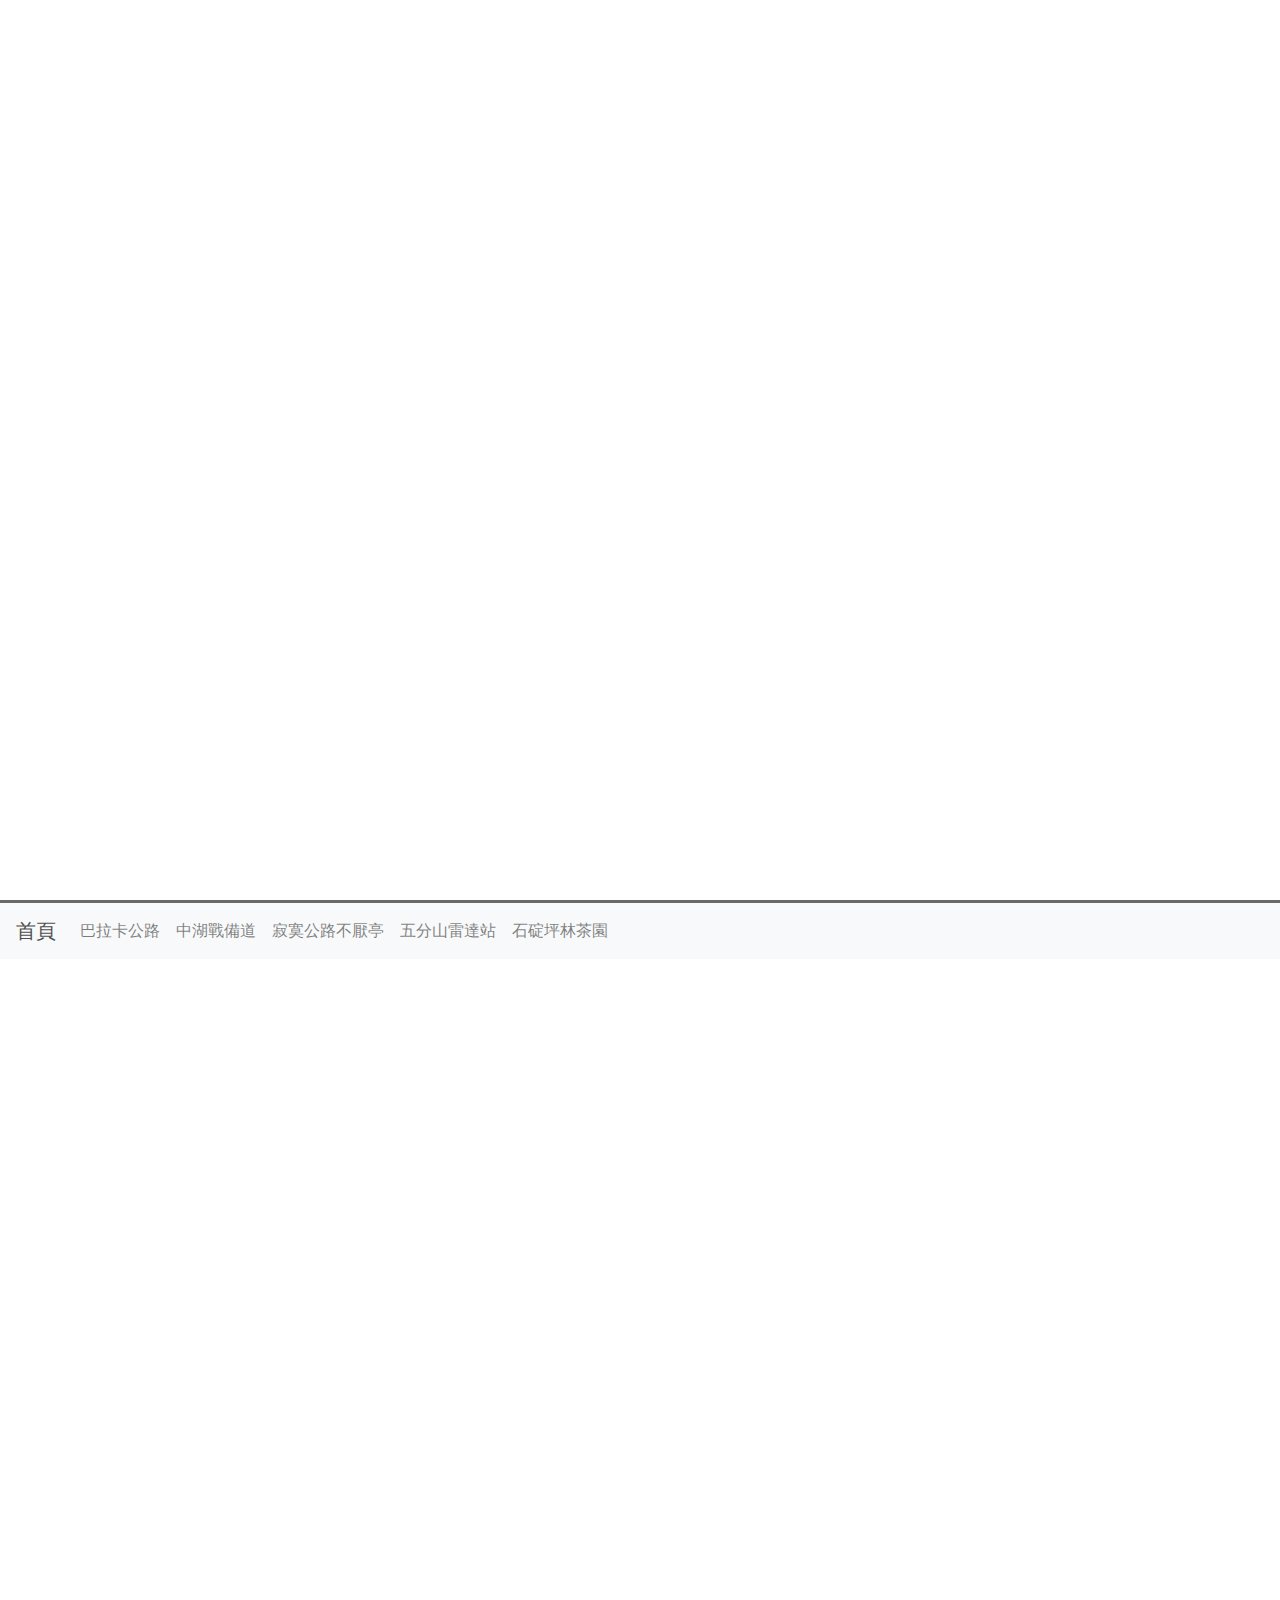
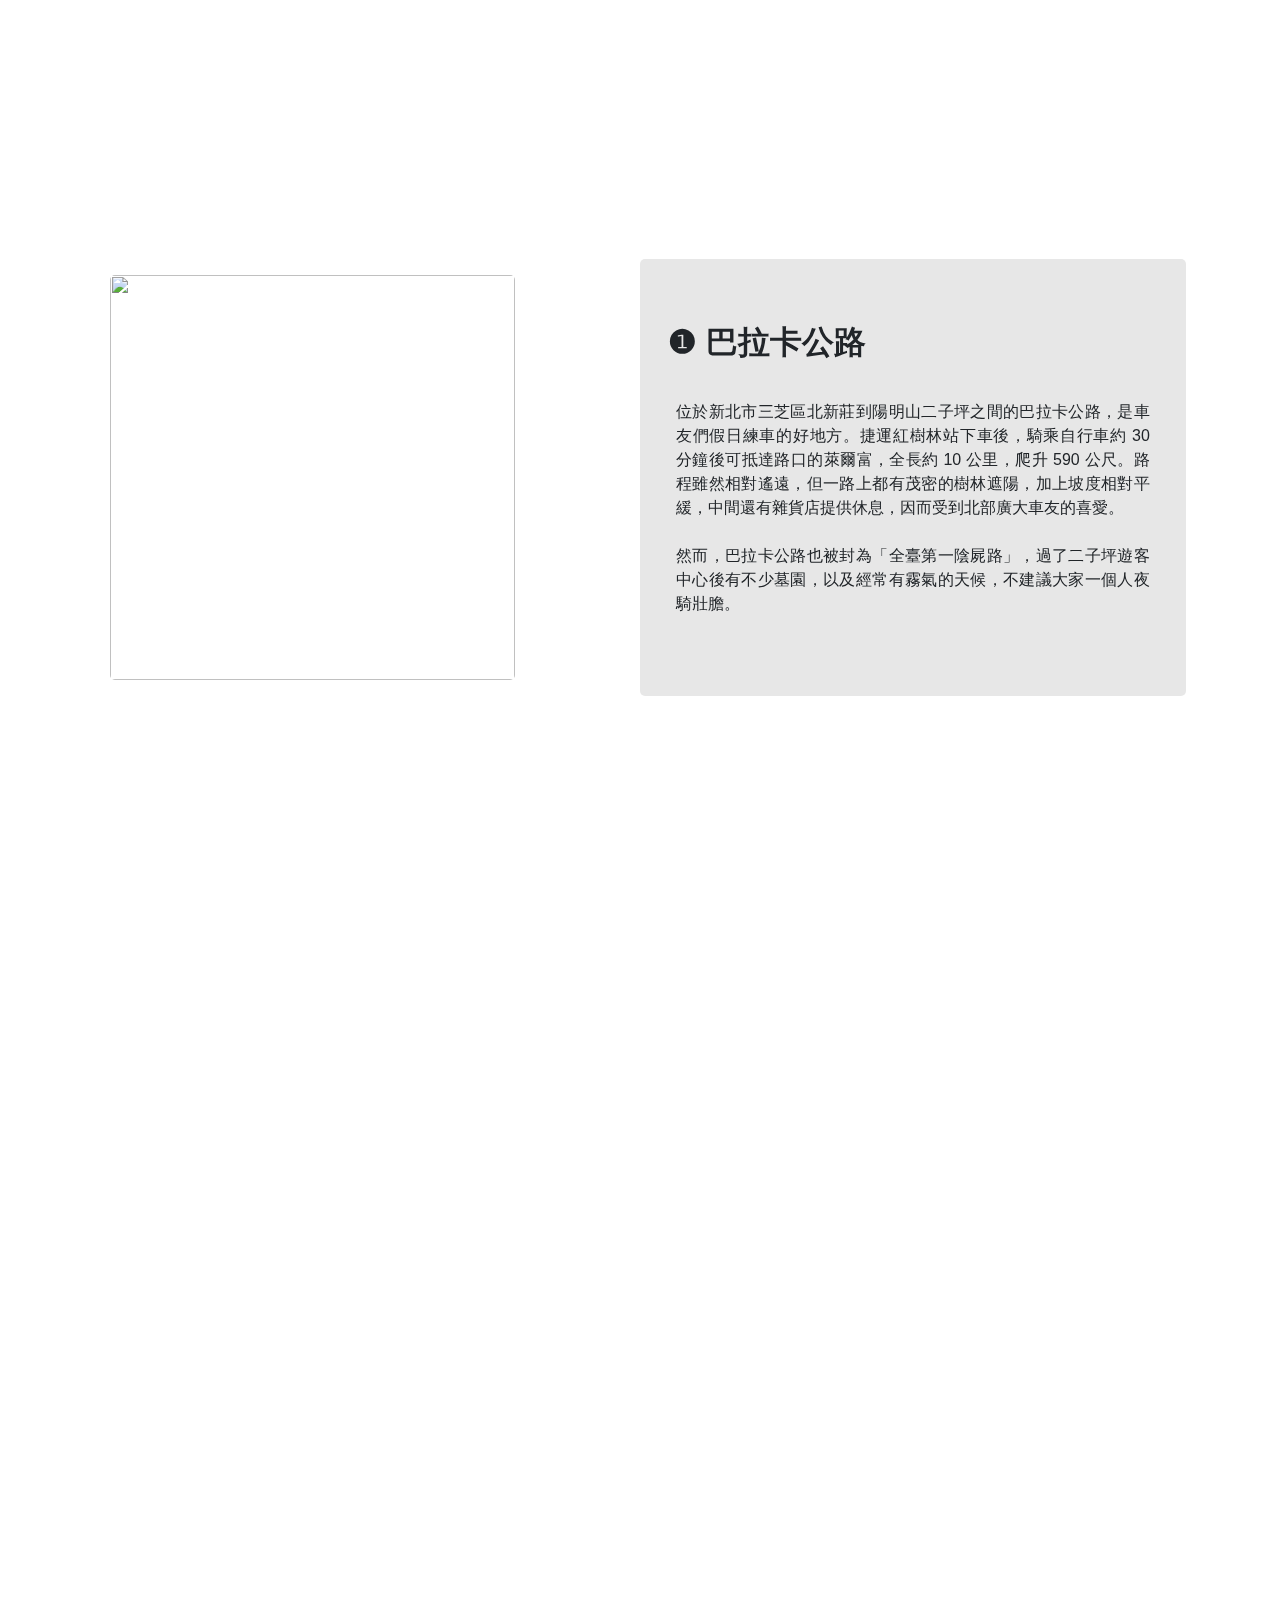
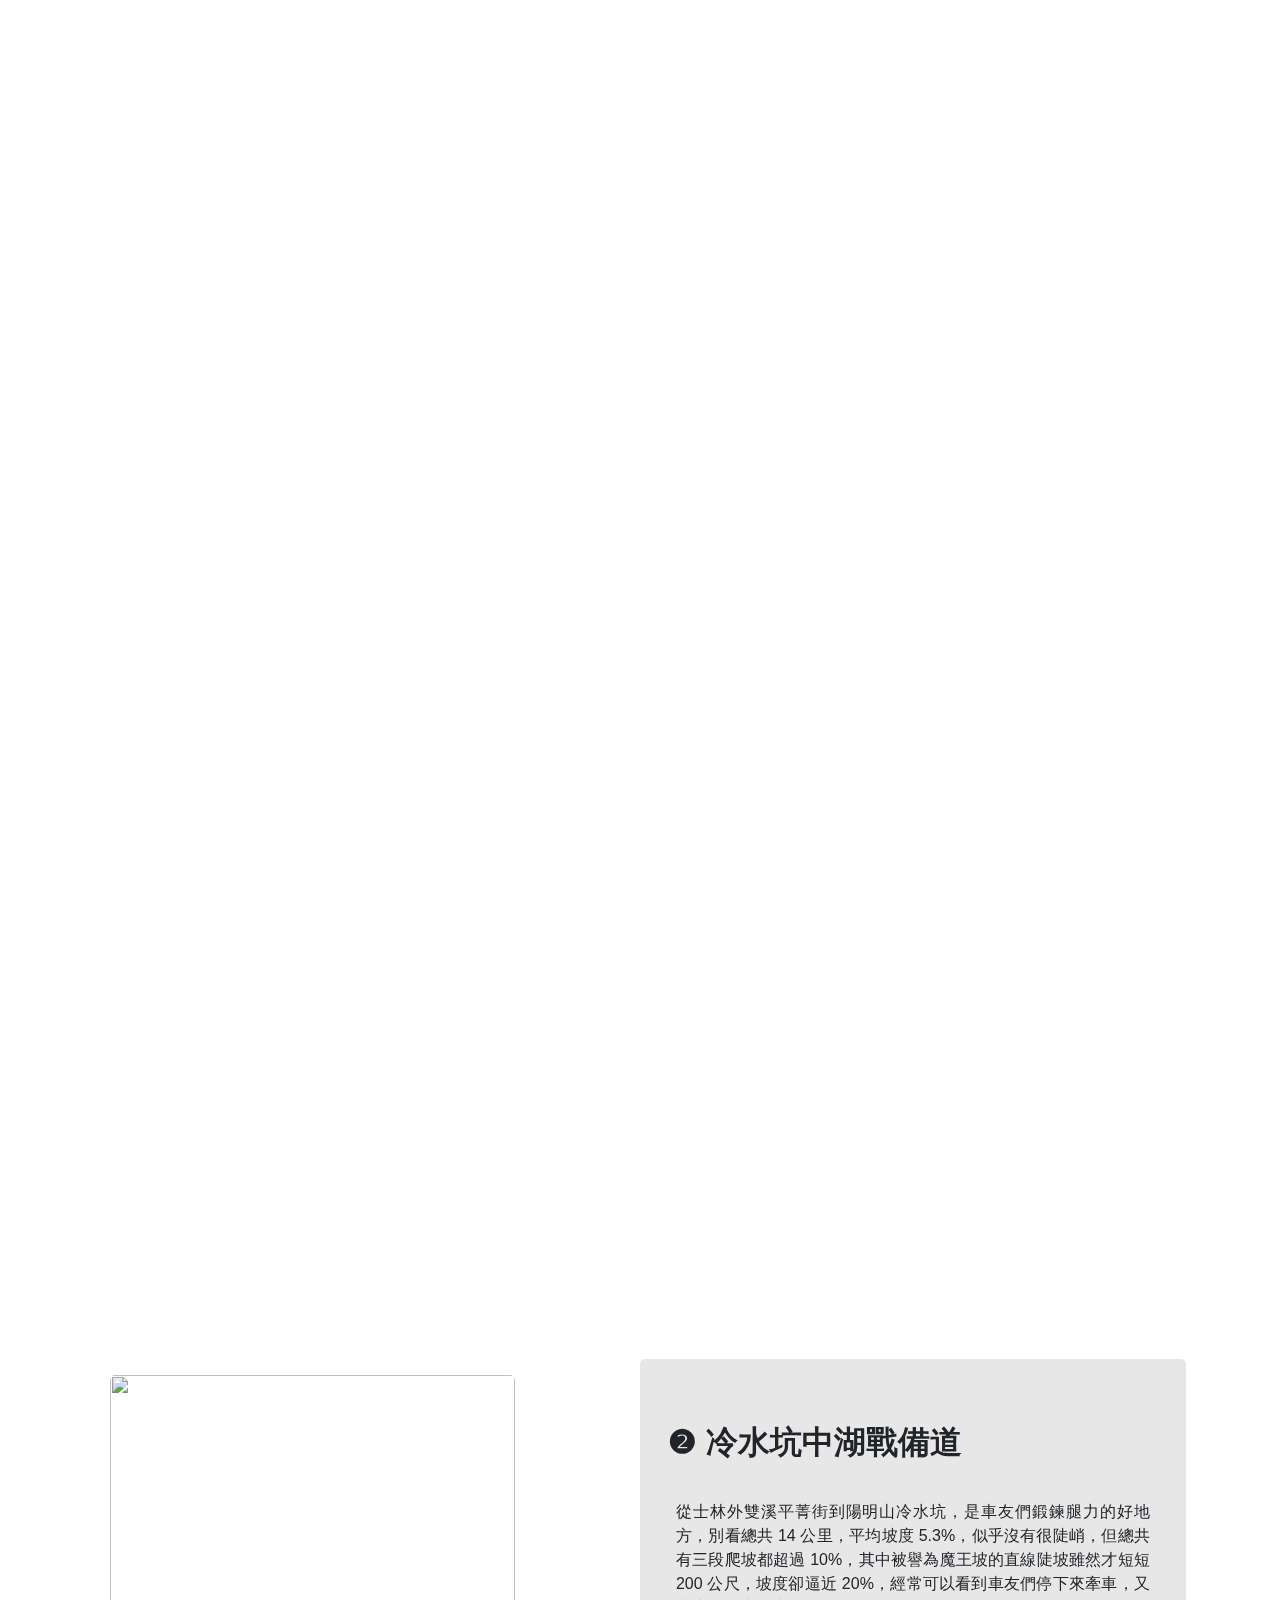
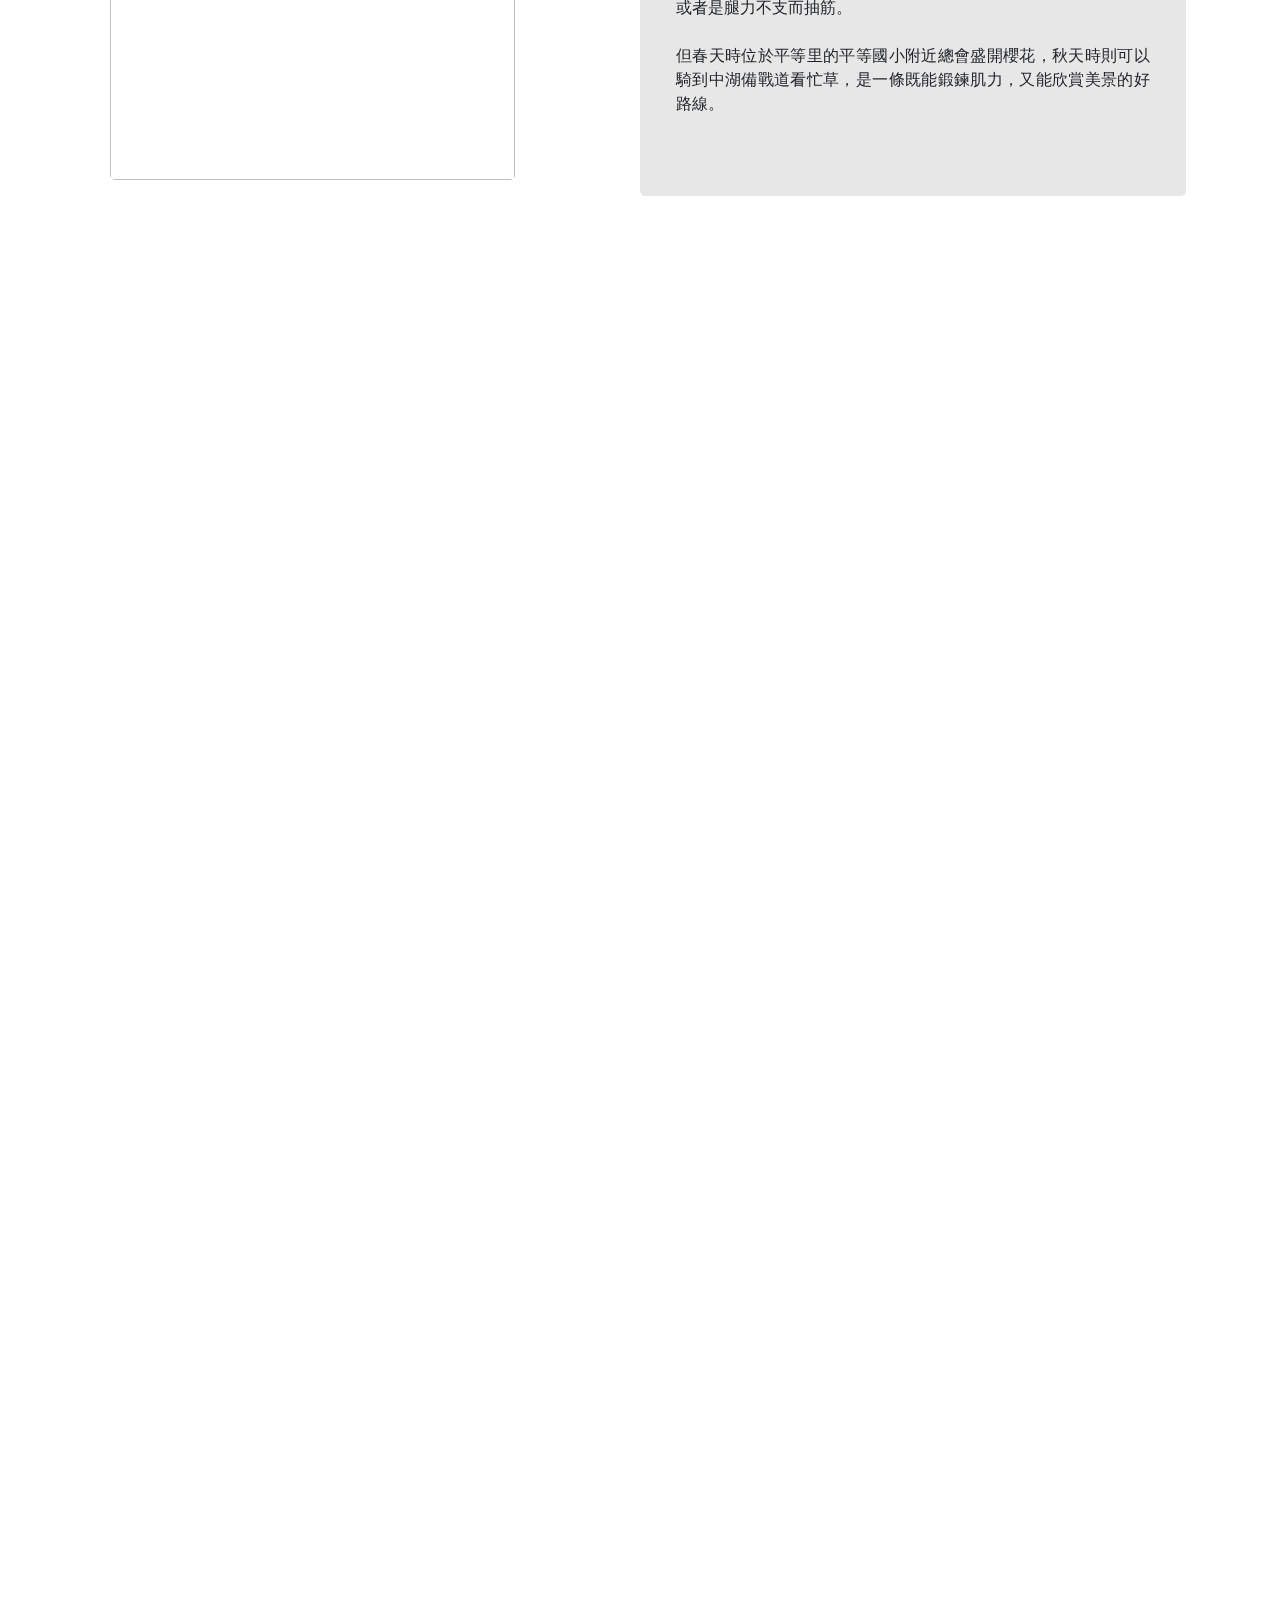
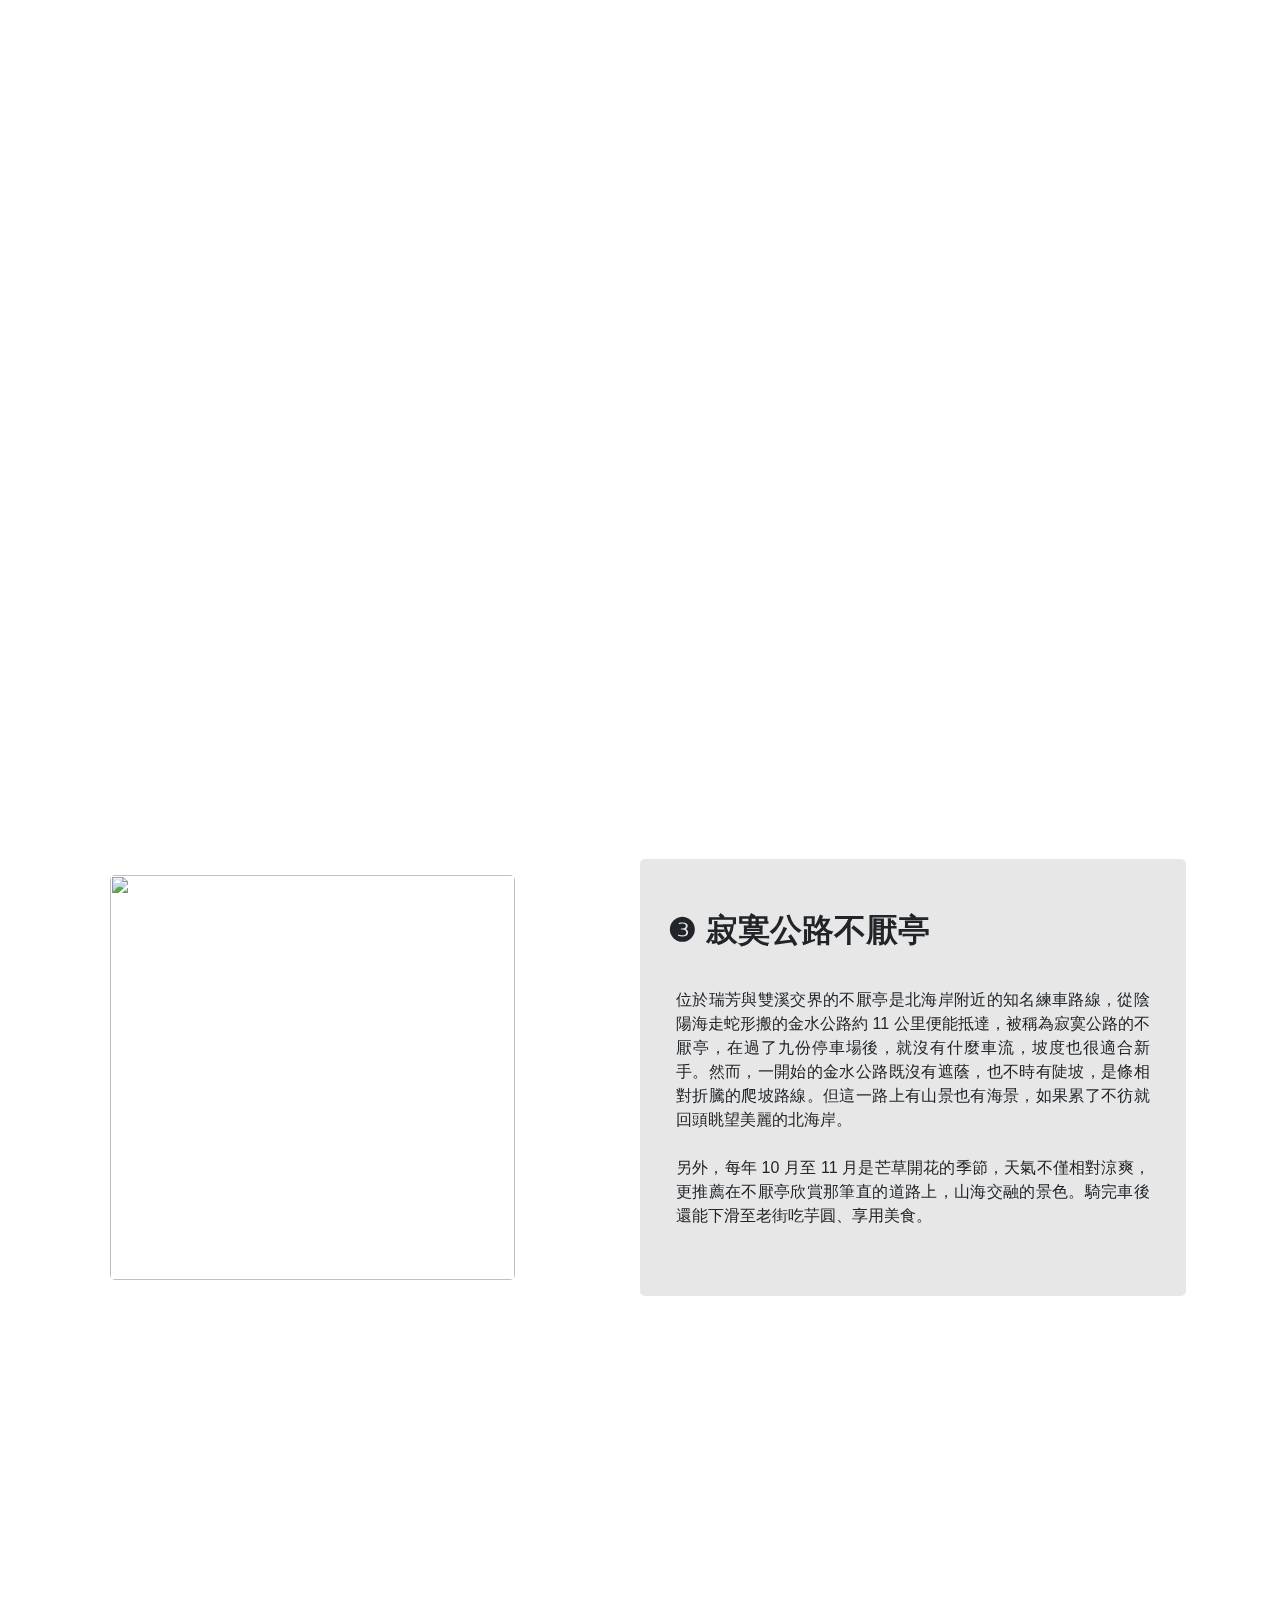
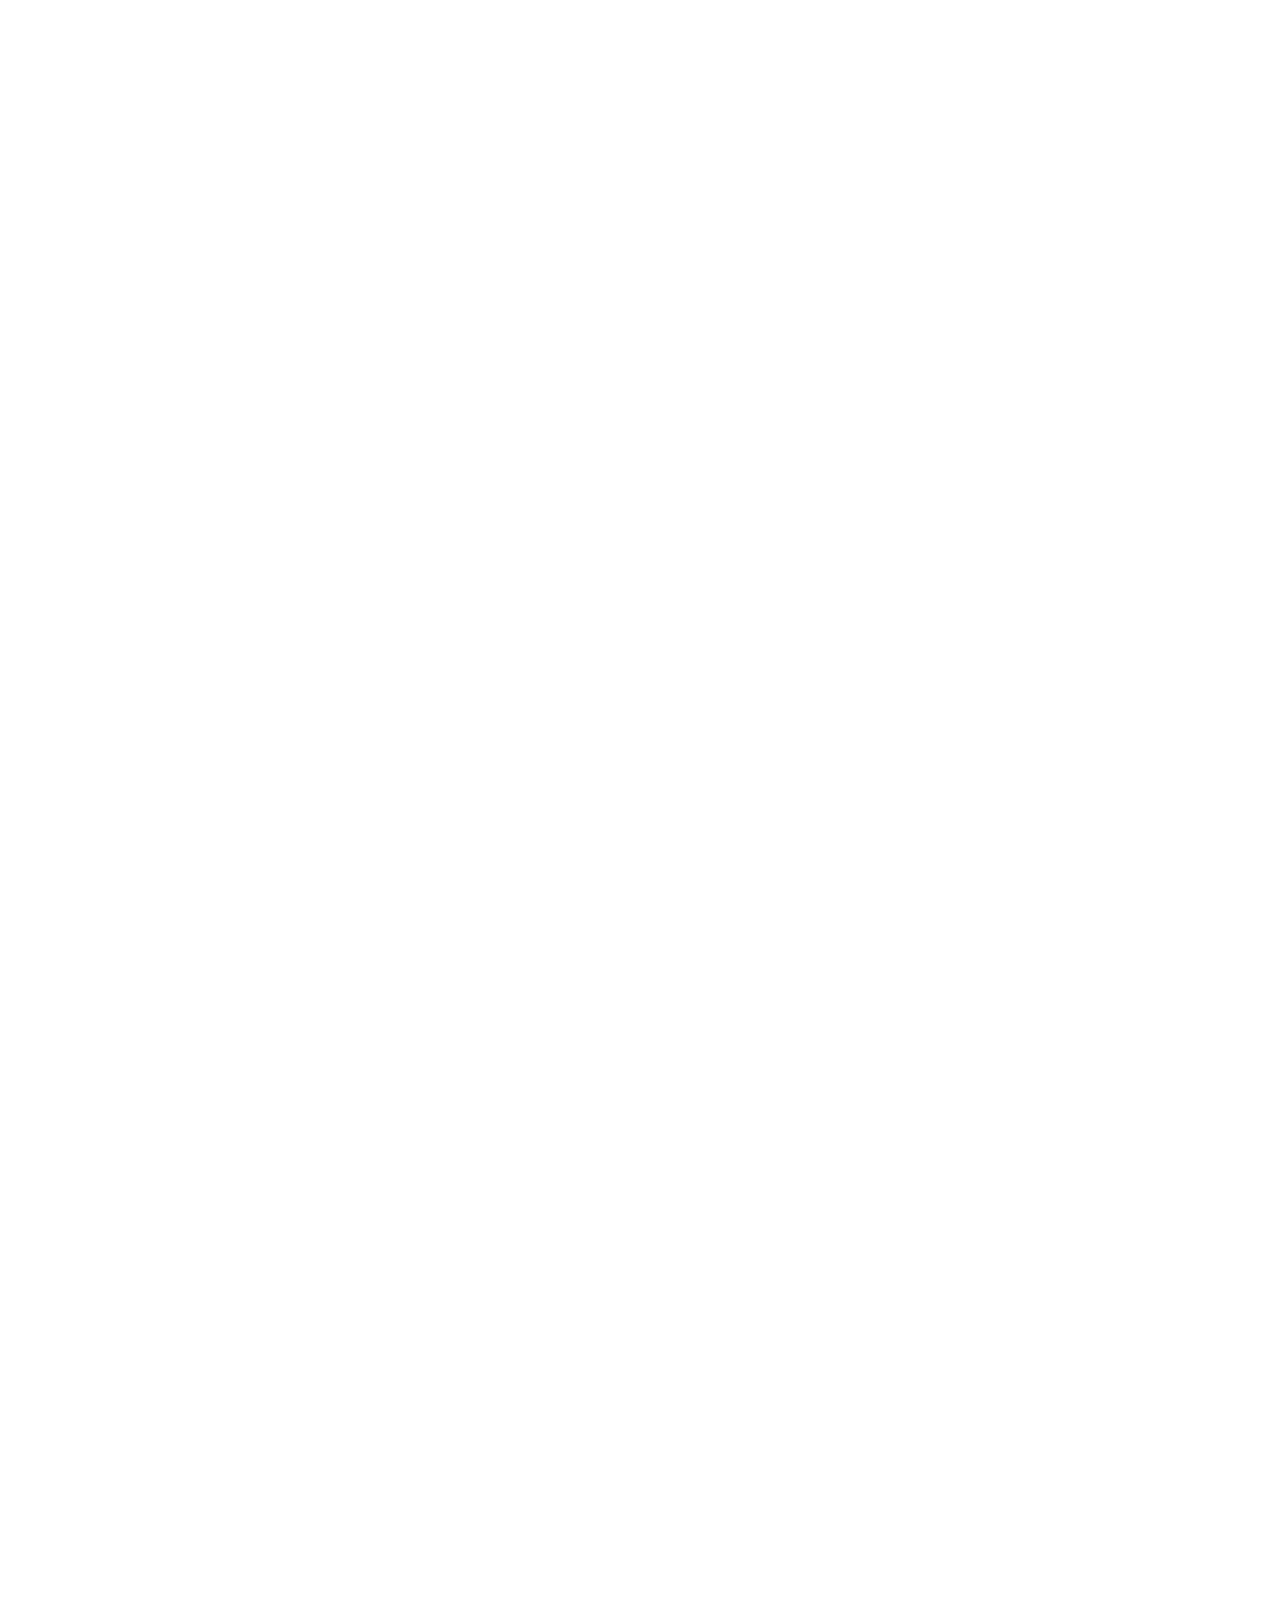
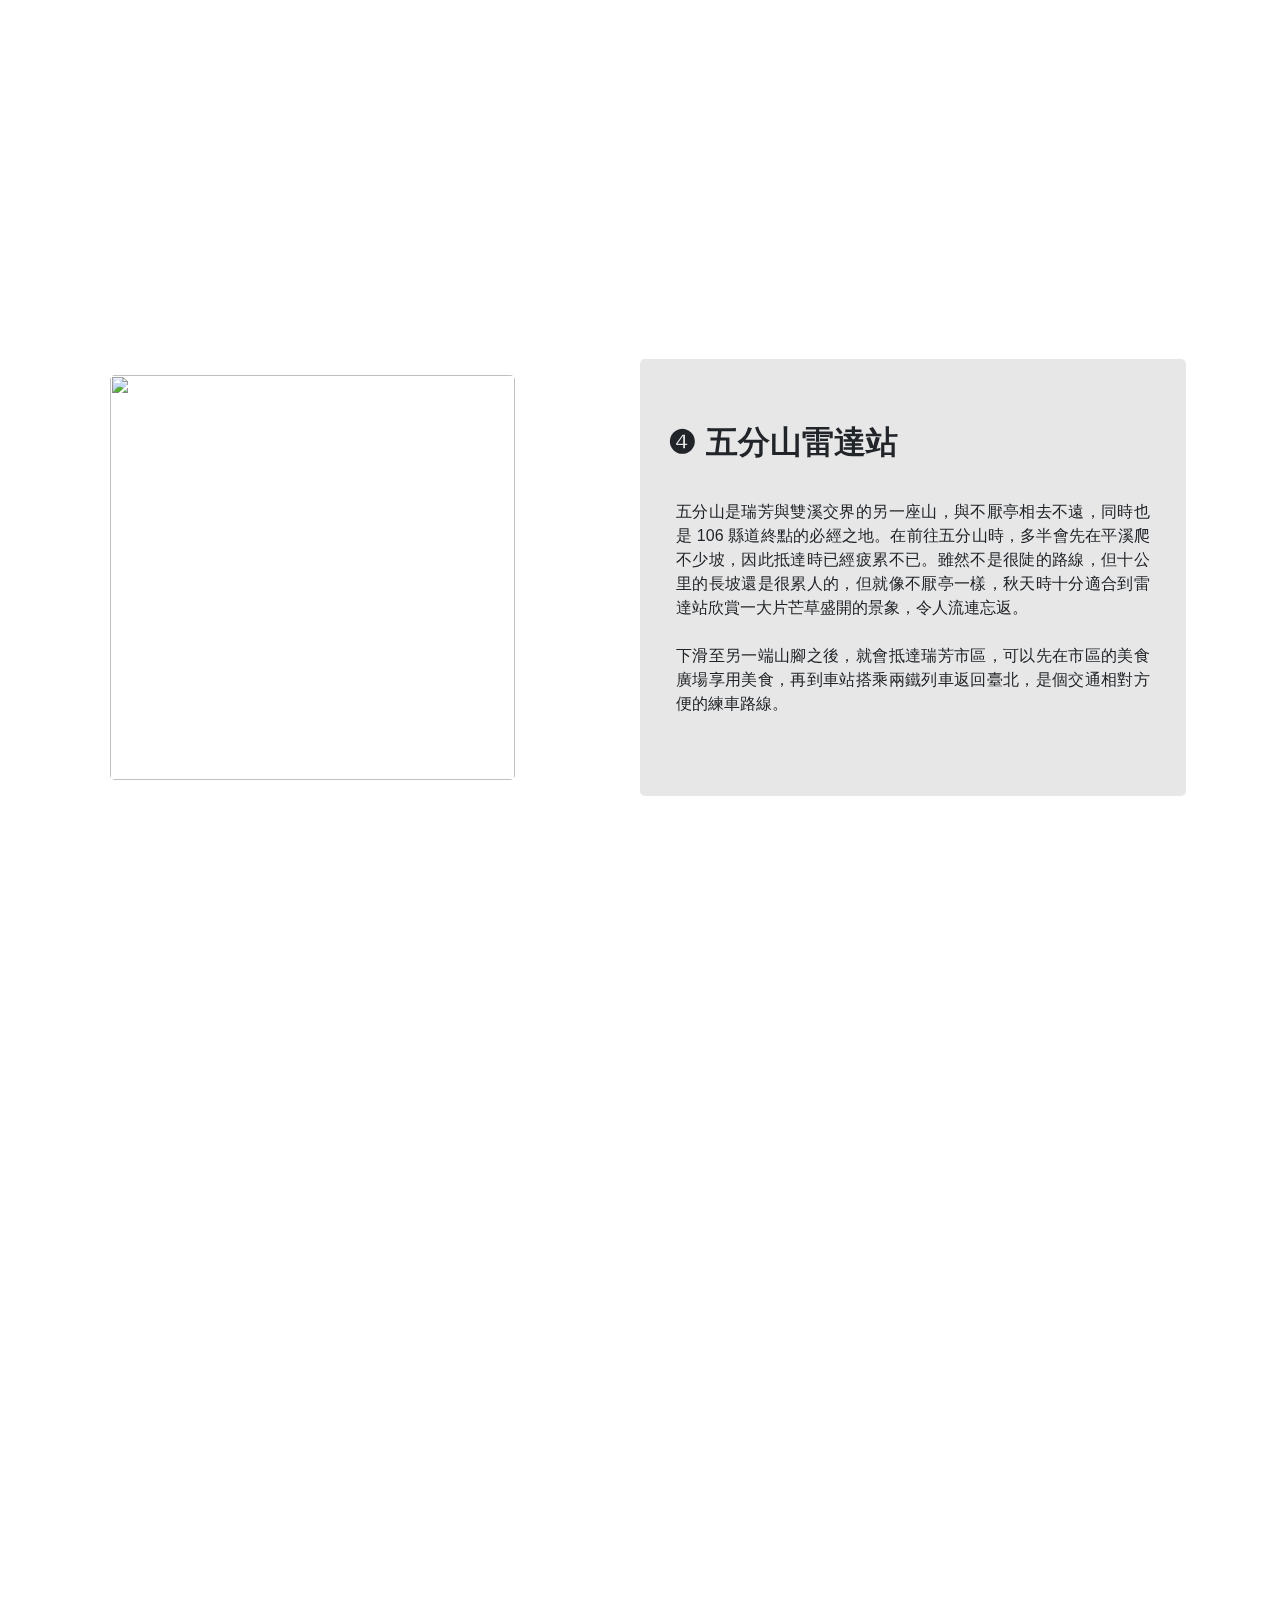
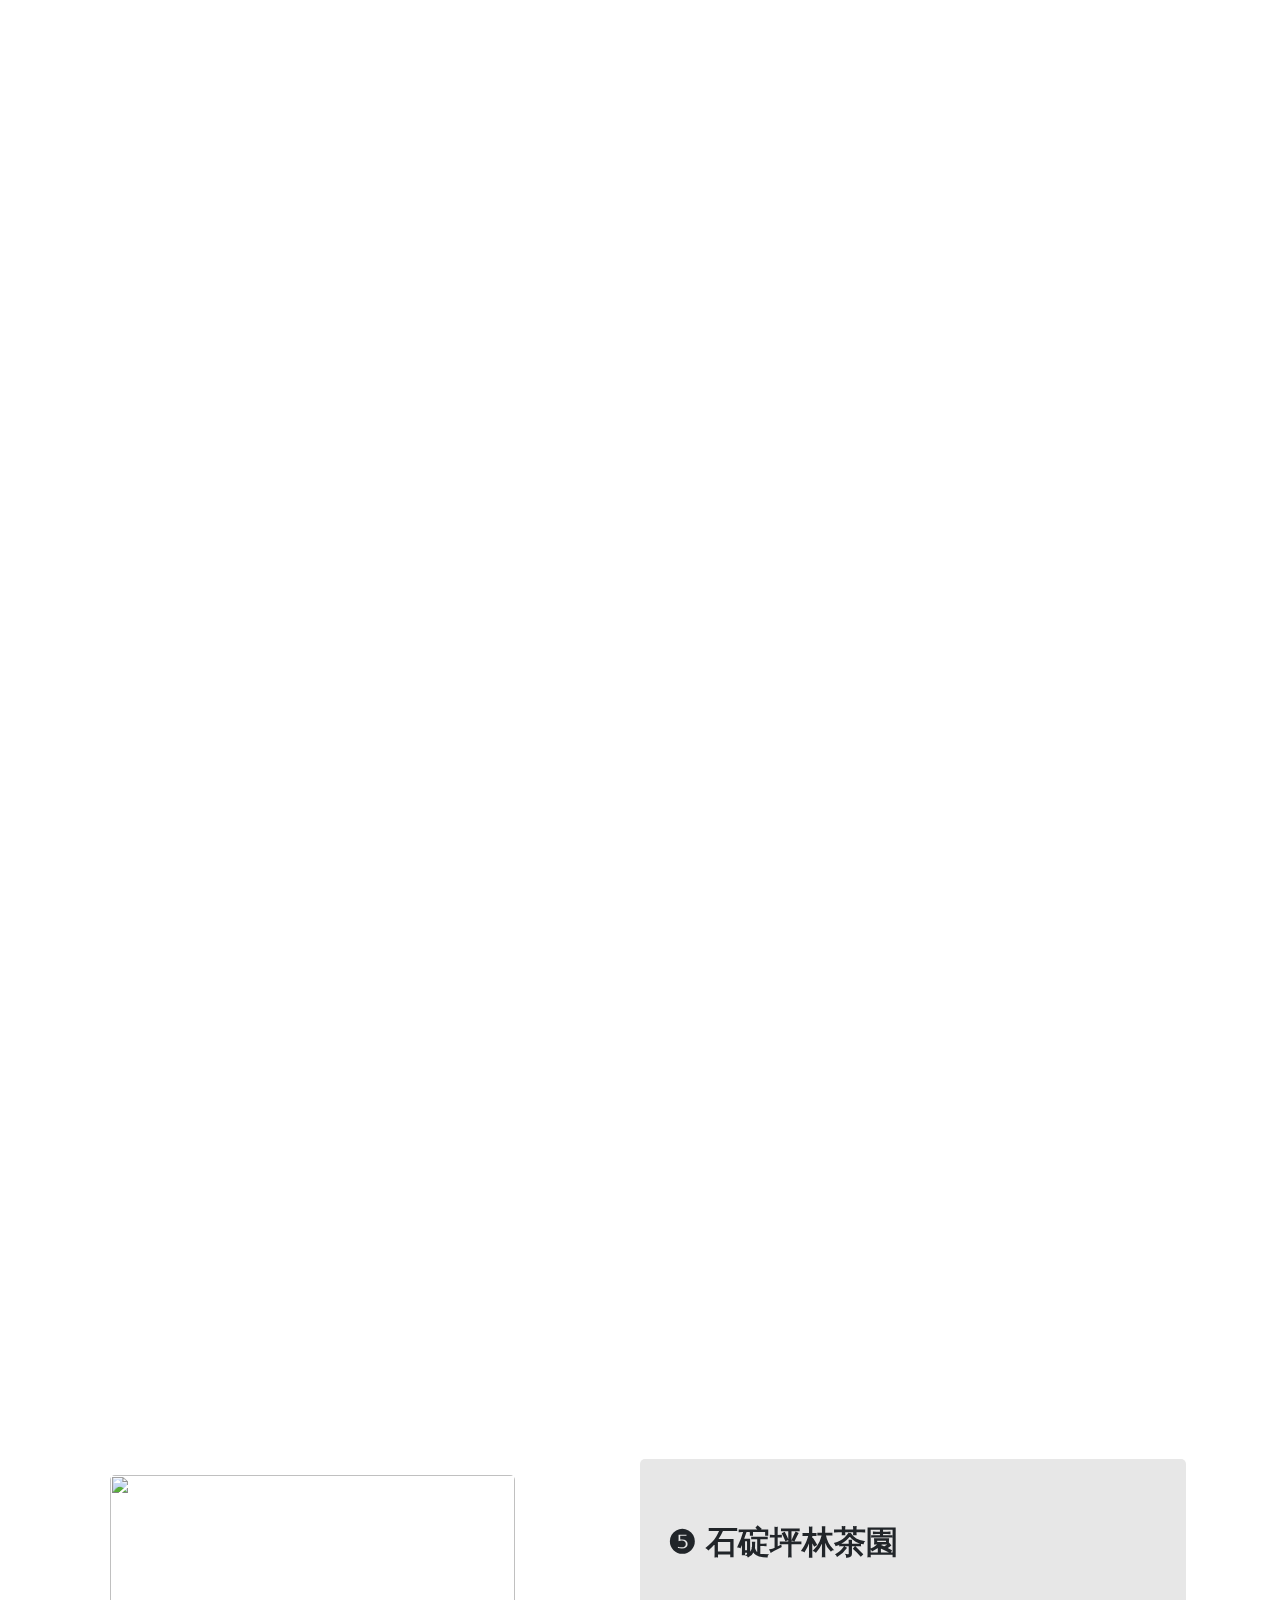
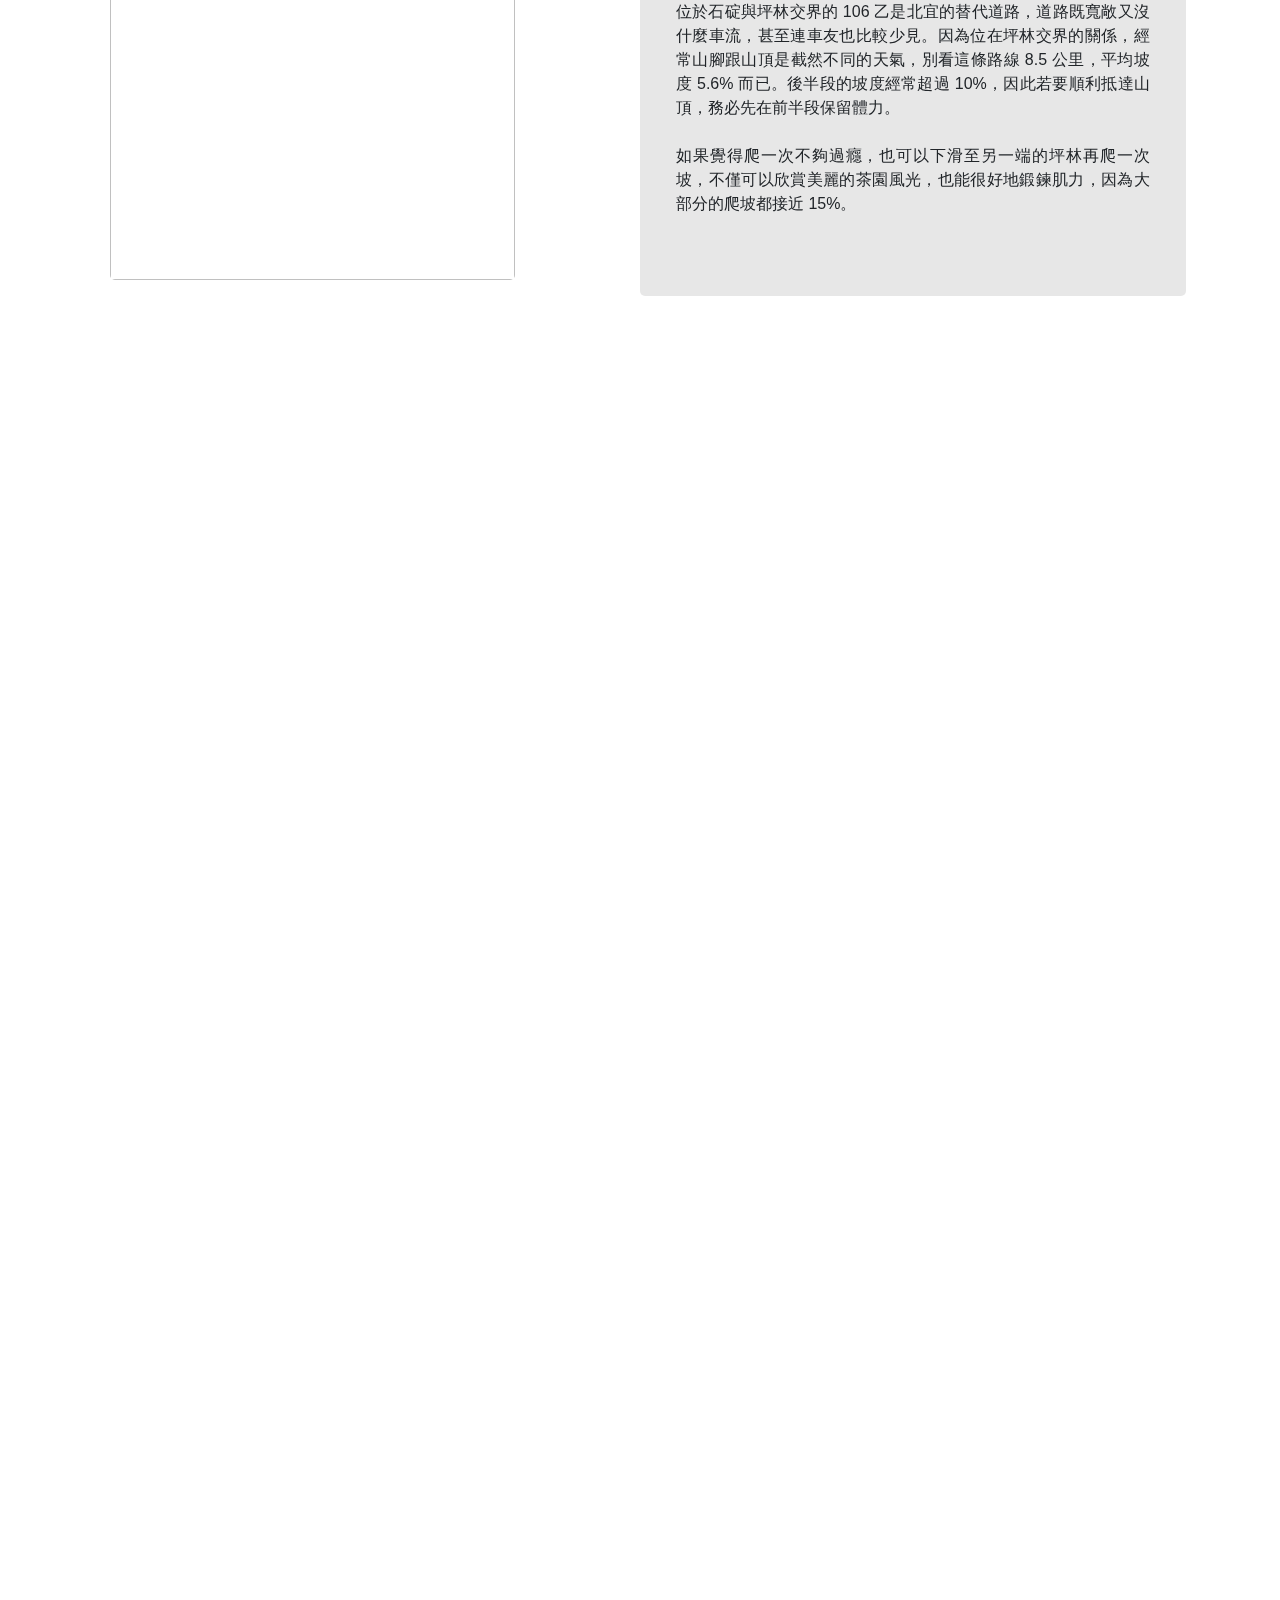
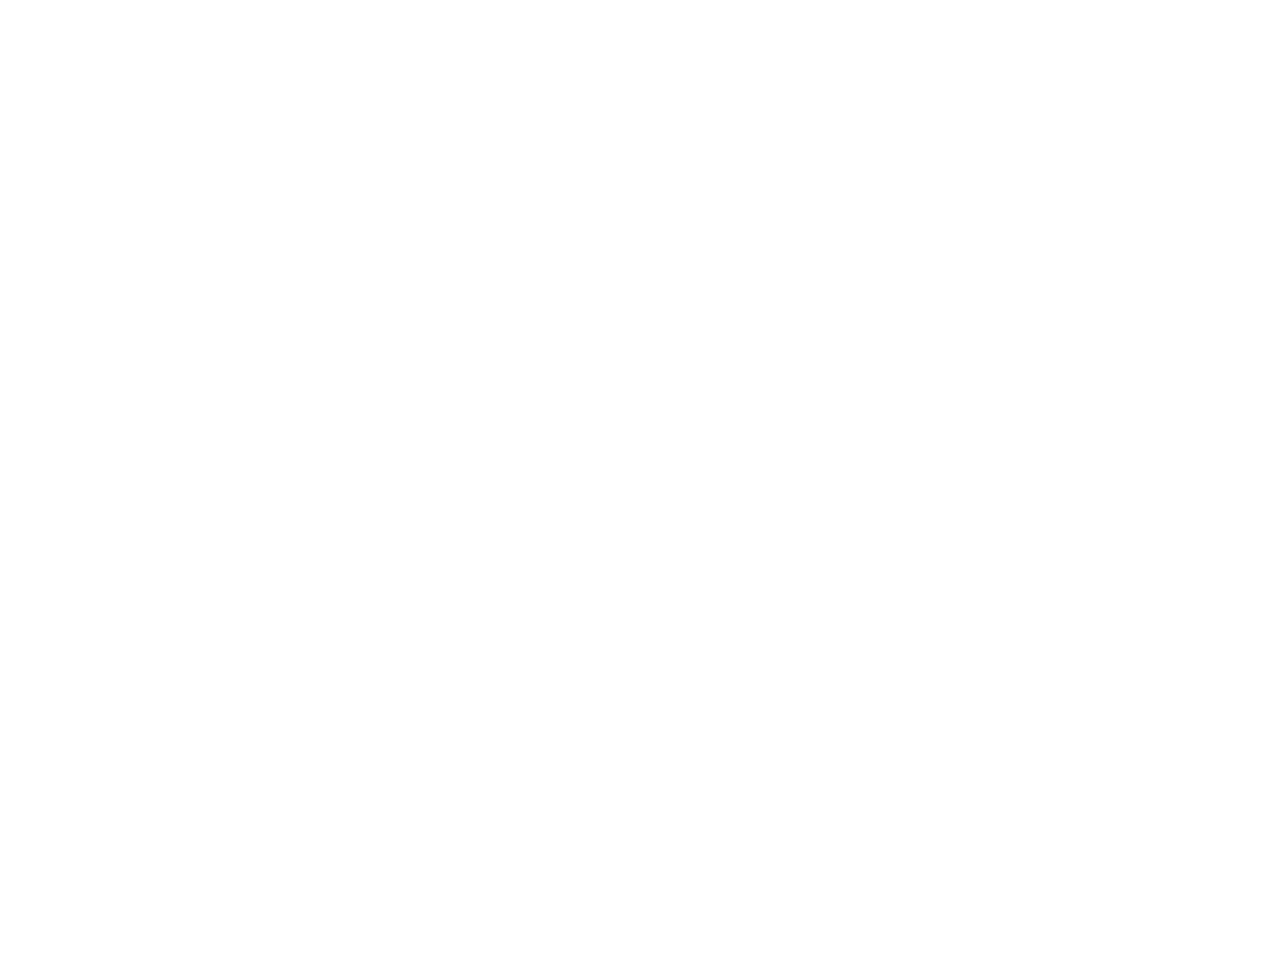
==== sticky-top.html @ 99f8ae83 "initial commit" ====
<!DOCTYPE html>
<html lang="zh-Hant-TW">

<head>
    <meta charset="UTF-8">
    <meta name="viewport" content="width=device-width, initial-scale=1.0">
    <title>網頁設計與敘事-作業三</title>
    <link href="https://cdn.jsdelivr.net/npm/bootstrap@4.5.2/dist/css/bootstrap.min.css" rel="stylesheet">
    <link href="https://cdn.jsdelivr.net/npm/bootstrap@4.5.2/dist/js/bootstrap.min.js">
    <link rel="stylesheet" href="sticky-top.css">
</head>

<body>
    <div class="bg banner-div" style="height:100vh;background-image:url('https://yufan1120.github.io/cycling-photo/Cycling-Taiwan.jpg')">
        <h1 style="font-weight:600">雙北地區五條自行車經典爬坡路線</h1>
        <h4>Go Hard or Go Home</h4>
    </div>
    
    <div class="sticky-top" style="height:3px;background-color:dimgray;z-index:1051">
        <div id="statusbar" style="height:3px;width:0px;background-color: #90EE90"></div>
    </div>

    <nav class="navbar navbar-expand-lg navbar-light bg-light sticky-top">
        <a class="navbar-brand" style="font-weight:550;color:#4f4f4f" href="#">首頁</a>
        <button class="navbar-toggler" type="button" data-toggle="collapse" data-target="#navbarNav" aria-controls="navbarNav" aria-expanded="false" aria-label="Toggle navigation">
            <span class="navbar-toggler-icon"></span>
        </button>
        <div class="collapse navbar-collapse" id="navbarNav">
            <ul class="navbar-nav">
                <li class="nav-item">
                    <a class="nav-link" href="#section1">巴拉卡公路</a>
                </li>
                <li class="nav-item">
                    <a class="nav-link" href="#section2">中湖戰備道</a>
                </li>
                <li class="nav-item">
                    <a class="nav-link" href="#section3">寂寞公路不厭亭</a>
                </li>
                <li class="nav-item">
                    <a class="nav-link" href="#section4">五分山雷達站</a>
                </li>
                <li class="nav-item">
                    <a class="nav-link" href="#section5">石碇坪林茶園</a>
                </li>
            </ul>
        </div>
    </nav>
    
    <div id="section1" style="height:300vh">
        <div class="sticky-top bg" style="height:100vh;z-index:-1;background-image: url('https://yufan1120.github.io/cycling-photo/Bailaka-Road.jpg')"></div>
        <div class="row">
            <div class="col-sm-1"></div>
            <div class="col-sm-4 bg content-bg content-padding">
                <div class="grid-photo">
                    <img src="https://yufan1120.github.io/cycling-photo/Bailaka-Strava.png" class="square-photo">
                </div>
            </div>
            <div class="col-sm-1"></div>
            <div class="col-sm-5 content-bg content-padding d-flex flex-column justify-content-center" style="background-color:rgba(225, 225, 225, 0.8)">
                <h2 style="font-weight:600;padding-left:12px">❶ 巴拉卡公路</h2>
                <p class="p-text">
                    位於新北市三芝區北新莊到陽明山二子坪之間的巴拉卡公路，是車友們假日練車的好地方。捷運紅樹林站下車後，騎乘自行車約 30 分鐘後可抵達路口的萊爾富，全長約 10 公里，爬升 590 公尺。路程雖然相對遙遠，但一路上都有茂密的樹林遮陽，加上坡度相對平緩，中間還有雜貨店提供休息，因而受到北部廣大車友的喜愛。<br><br>
                    然而，巴拉卡公路也被封為「全臺第一陰屍路」，過了二子坪遊客中心後有不少墓園，以及經常有霧氣的天候，不建議大家一個人夜騎壯膽。
                </p>
            </div>
            <div class="col-sm-1"></div>
        </div>
    </div>
      
    <div id="section2" style="height:300vh">
        <div class="sticky-top bg" style="height:100vh;z-index:-1;background-image: url('https://yufan1120.github.io/cycling-photo/Zhonghu-Road.jpg')"></div> 
        <div class="row">
            <div class="col-sm-1"></div>
            <div class="col-sm-4 bg content-bg content-padding">
                <div class="grid-photo">
                    <img src="https://yufan1120.github.io/cycling-photo/Zhonghu-Strava.png" class="square-photo">
                </div>
            </div>
            <div class="col-sm-1"></div>
            <div class="col-sm-5 content-bg content-bg d-flex flex-column justify-content-center" style="background-color:rgba(225, 225, 225, 0.8)">
                <h2 style="font-weight:600;padding-left:12px">❷ 冷水坑中湖戰備道</h2>
                <p class="p-text">
                    從士林外雙溪平菁街到陽明山冷水坑，是車友們鍛鍊腿力的好地方，別看總共 14 公里，平均坡度 5.3%，似乎沒有很陡峭，但總共有三段爬坡都超過 10%，其中被譽為魔王坡的直線陡坡雖然才短短 200 公尺，坡度卻逼近 20%，經常可以看到車友們停下來牽車，又或者是腿力不支而抽筋。<br><br>
                    但春天時位於平等里的平等國小附近總會盛開櫻花，秋天時則可以騎到中湖備戰道看忙草，是一條既能鍛鍊肌力，又能欣賞美景的好路線。
                </p>
            </div>
            <div class="col-sm-1"></div>
        </div>  
    </div>
      
    <div id="section3" style="height:300vh">
        <div class="sticky-top bg" style="height:100vh;z-index:-1;background-image: url('https://yufan1120.github.io/cycling-photo/Buyangting-Pavilion.jpg')"></div> 
        <div class="row">
            <div class="col-sm-1"></div>
            <div class="col-sm-4 bg content-bg content-padding">
                <div class="grid-photo">
                    <img src="https://yufan1120.github.io/cycling-photo/Buyangting-Strava.png" class="square-photo">
                </div>
            </div>
            <div class="col-sm-1"></div>
            <div class="col-sm-5 content-bg content-bg d-flex flex-column justify-content-center" style="background-color:rgba(225, 225, 225, 0.8)">
                <h2 style="font-weight:600;padding-left:12px">❸ 寂寞公路不厭亭</h2>
                <p class="p-text">
                    位於瑞芳與雙溪交界的不厭亭是北海岸附近的知名練車路線，從陰陽海走蛇形搬的金水公路約 11 公里便能抵達，被稱為寂寞公路的不厭亭，在過了九份停車場後，就沒有什麼車流，坡度也很適合新手。然而，一開始的金水公路既沒有遮蔭，也不時有陡坡，是條相對折騰的爬坡路線。但這一路上有山景也有海景，如果累了不彷就回頭眺望美麗的北海岸。<br><br>
                    另外，每年 10 月至 11 月是芒草開花的季節，天氣不僅相對涼爽，更推薦在不厭亭欣賞那筆直的道路上，山海交融的景色。騎完車後還能下滑至老街吃芋圓、享用美食。
                </p>
            </div>
            <div class="col-sm-1"></div>
        </div>
    </div>
      
    <div id="section4" style="height:300vh">
        <div class="sticky-top bg" style="height:100vh;z-index:-1;background-image: url('https://yufan1120.github.io/cycling-photo/Wufenshan-Radar.jpg')"></div> 
        <div class="row">
            <div class="col-sm-1"></div>
            <div class="col-sm-4 bg content-bg content-padding">
                <div class="grid-photo">
                    <img src="https://yufan1120.github.io/cycling-photo/Wufenshan-Strava.png" class="square-photo">
                </div>
            </div>
            <div class="col-sm-1"></div>
            <div class="col-sm-5 content-bg content-bg d-flex flex-column justify-content-center" style="background-color:rgba(225, 225, 225, 0.8)">
                <h2 style="font-weight:600;padding-left:12px">❹ 五分山雷達站</h2>
                <p class="p-text">
                    五分山是瑞芳與雙溪交界的另一座山，與不厭亭相去不遠，同時也是 106 縣道終點的必經之地。在前往五分山時，多半會先在平溪爬不少坡，因此抵達時已經疲累不已。雖然不是很陡的路線，但十公里的長坡還是很累人的，但就像不厭亭一樣，秋天時十分適合到雷達站欣賞一大片芒草盛開的景象，令人流連忘返。<br><br>
                    下滑至另一端山腳之後，就會抵達瑞芳市區，可以先在市區的美食廣場享用美食，再到車站搭乘兩鐵列車返回臺北，是個交通相對方便的練車路線。
                </p>
            </div>
            <div class="col-sm-1"></div>
        </div>
    </div>

    <div id="section5" style="height:300vh">
        <div class="sticky-top bg" style="height:100vh;z-index:-1;background-image: url('https://yufan1120.github.io/cycling-photo/Pinglin-106.jpg')"></div> 
        <div class="row">
            <div class="col-sm-1"></div>
            <div class="col-sm-4 bg content-bg content-padding">
                <div class="grid-photo">
                    <img src="https://yufan1120.github.io/cycling-photo/Pinglin-Strava.png" class="square-photo">
                </div>
            </div>
            <div class="col-sm-1"></div>
            <div class="col-sm-5 content-bg content-bg d-flex flex-column justify-content-center" style="background-color:rgba(225, 225, 225, 0.8)">
                <h2 style="font-weight:600;padding-left:12px">❺ 石碇坪林茶園</h2>
                <p class="p-text">
                    位於石碇與坪林交界的 106 乙是北宜的替代道路，道路既寬敞又沒什麼車流，甚至連車友也比較少見。因為位在坪林交界的關係，經常山腳跟山頂是截然不同的天氣，別看這條路線 8.5 公里，平均坡度 5.6% 而已。後半段的坡度經常超過 10%，因此若要順利抵達山頂，務必先在前半段保留體力。<br><br>
                    如果覺得爬一次不夠過癮，也可以下滑至另一端的坪林再爬一次坡，不僅可以欣賞美麗的茶園風光，也能很好地鍛鍊肌力，因為大部分的爬坡都接近 15%。
                </p>
            </div>
            <div class="col-sm-1"></div>
        </div>
    </div>    

    <div class="bg banner-div" style="height:100vh;background-image:url('https://yufan1120.github.io/cycling-photo/Keep-Cycling.jpg')">
        <h1 style="font-weight:650">Just Go Cycling</h1>
    </div>

    <script src="https://code.jquery.com/jquery-3.5.1.slim.min.js"></script>
    <script src="https://cdn.jsdelivr.net/npm/@popperjs/core@2.5.3/dist/umd/popper.min.js"></script>
    <script src="sticky-top.js"></script>
</body>

</html>
---- sticky-top.css ----
.bg {
  background-position: center;
  background-repeat: no-repeat;
  background-size: cover;
}

.banner-div {
  height: 100vh;
  color: #fff;
  text-align: center;
  display: flex;
  flex-direction: column;
  justify-content: center;
}

.content-div {
  padding: 2rem;
}

.content-padding {
  padding: 0 2rem;
}

.content-bg {
  padding: 1rem;
  border-radius: 5px;
}

.p-text {
  text-align: justify;
  text-align-last: left;
  margin-top: 30px;
  font-weight: 450;
  padding-left: 20px;
  padding-right: 20px;
}

.grid-photo {
  position: relative;
  width: 100%;
  height: 0;
  padding-bottom: 100%;
  border-radius: inherit;
  overflow: hidden;
}

.square-photo {
  position: absolute;
  top: 0;
  left: 0;
  width: 100%;
  height: 100%;
  object-fit: contain;
}

.footer-div {
  height: 100vh;
  color: #000000;
  text-align: center;
  display: flex;
  flex-direction: column;
  justify-content: center;
}
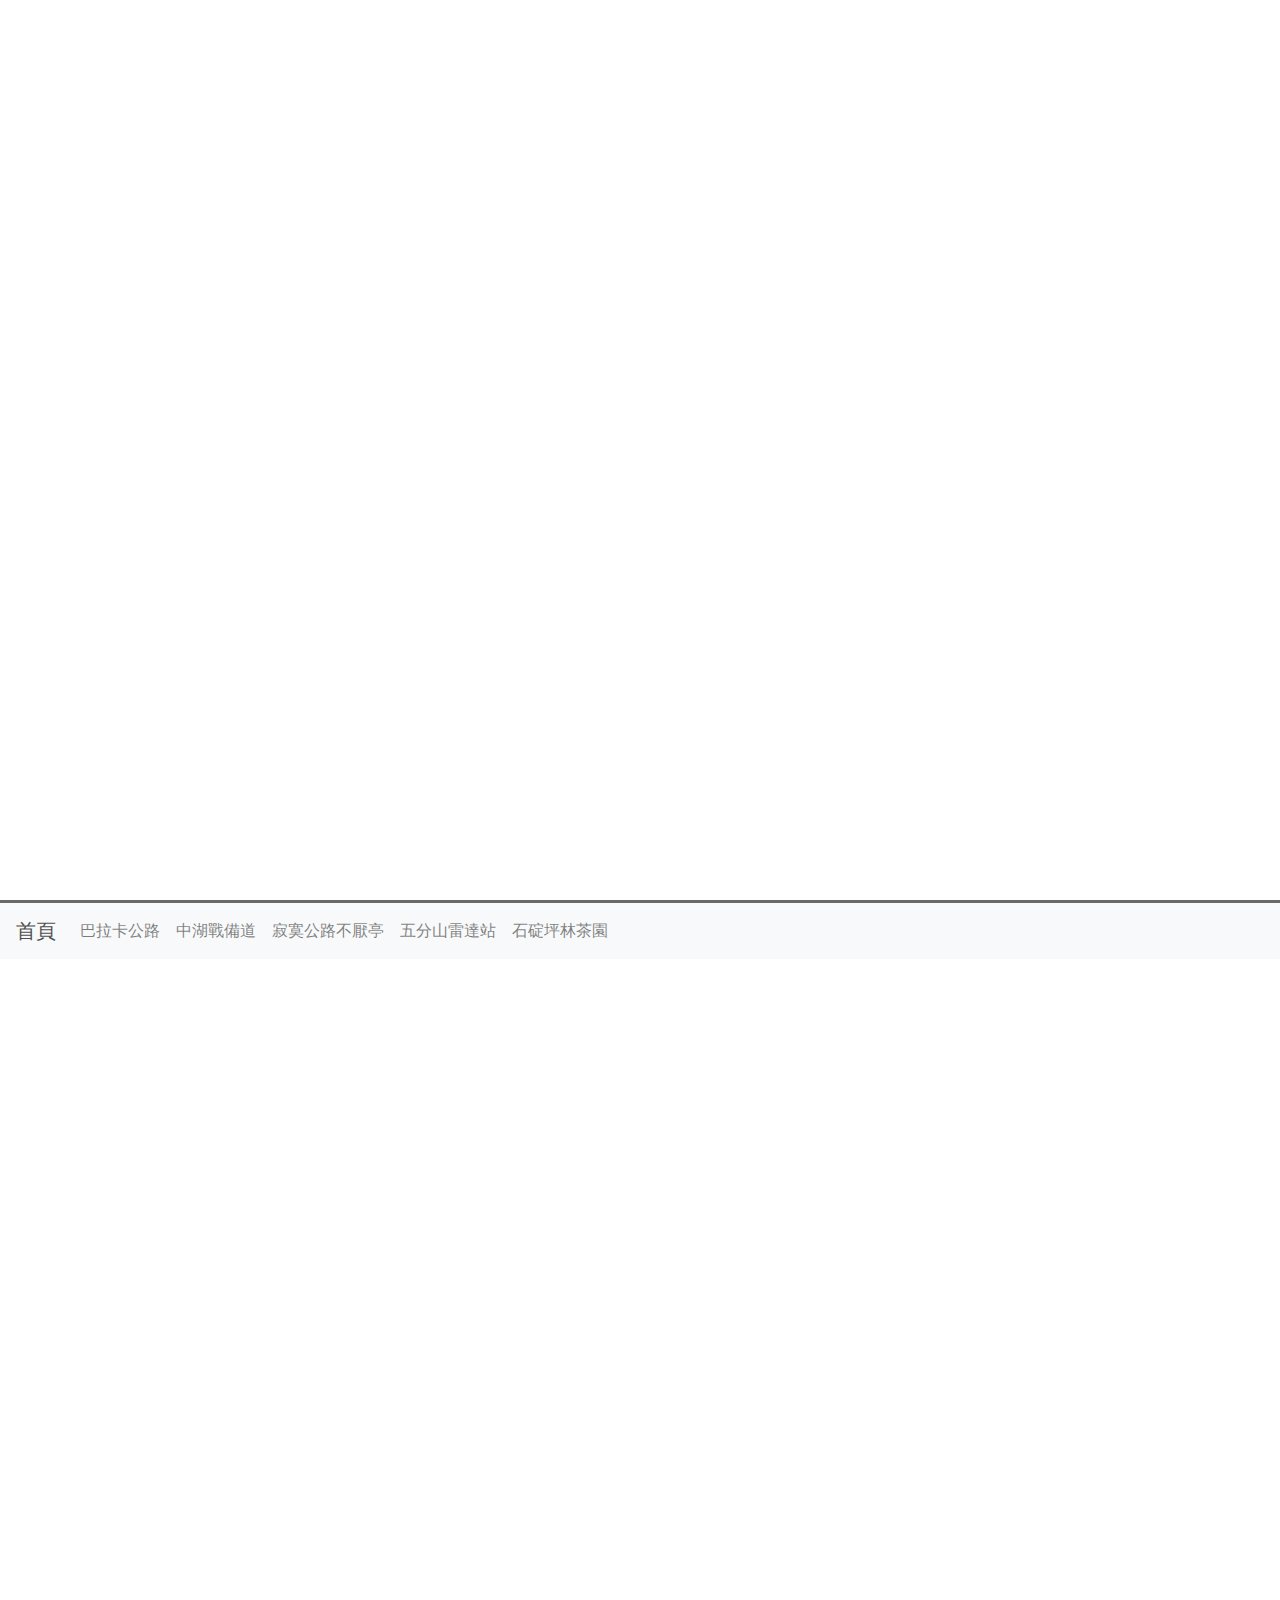
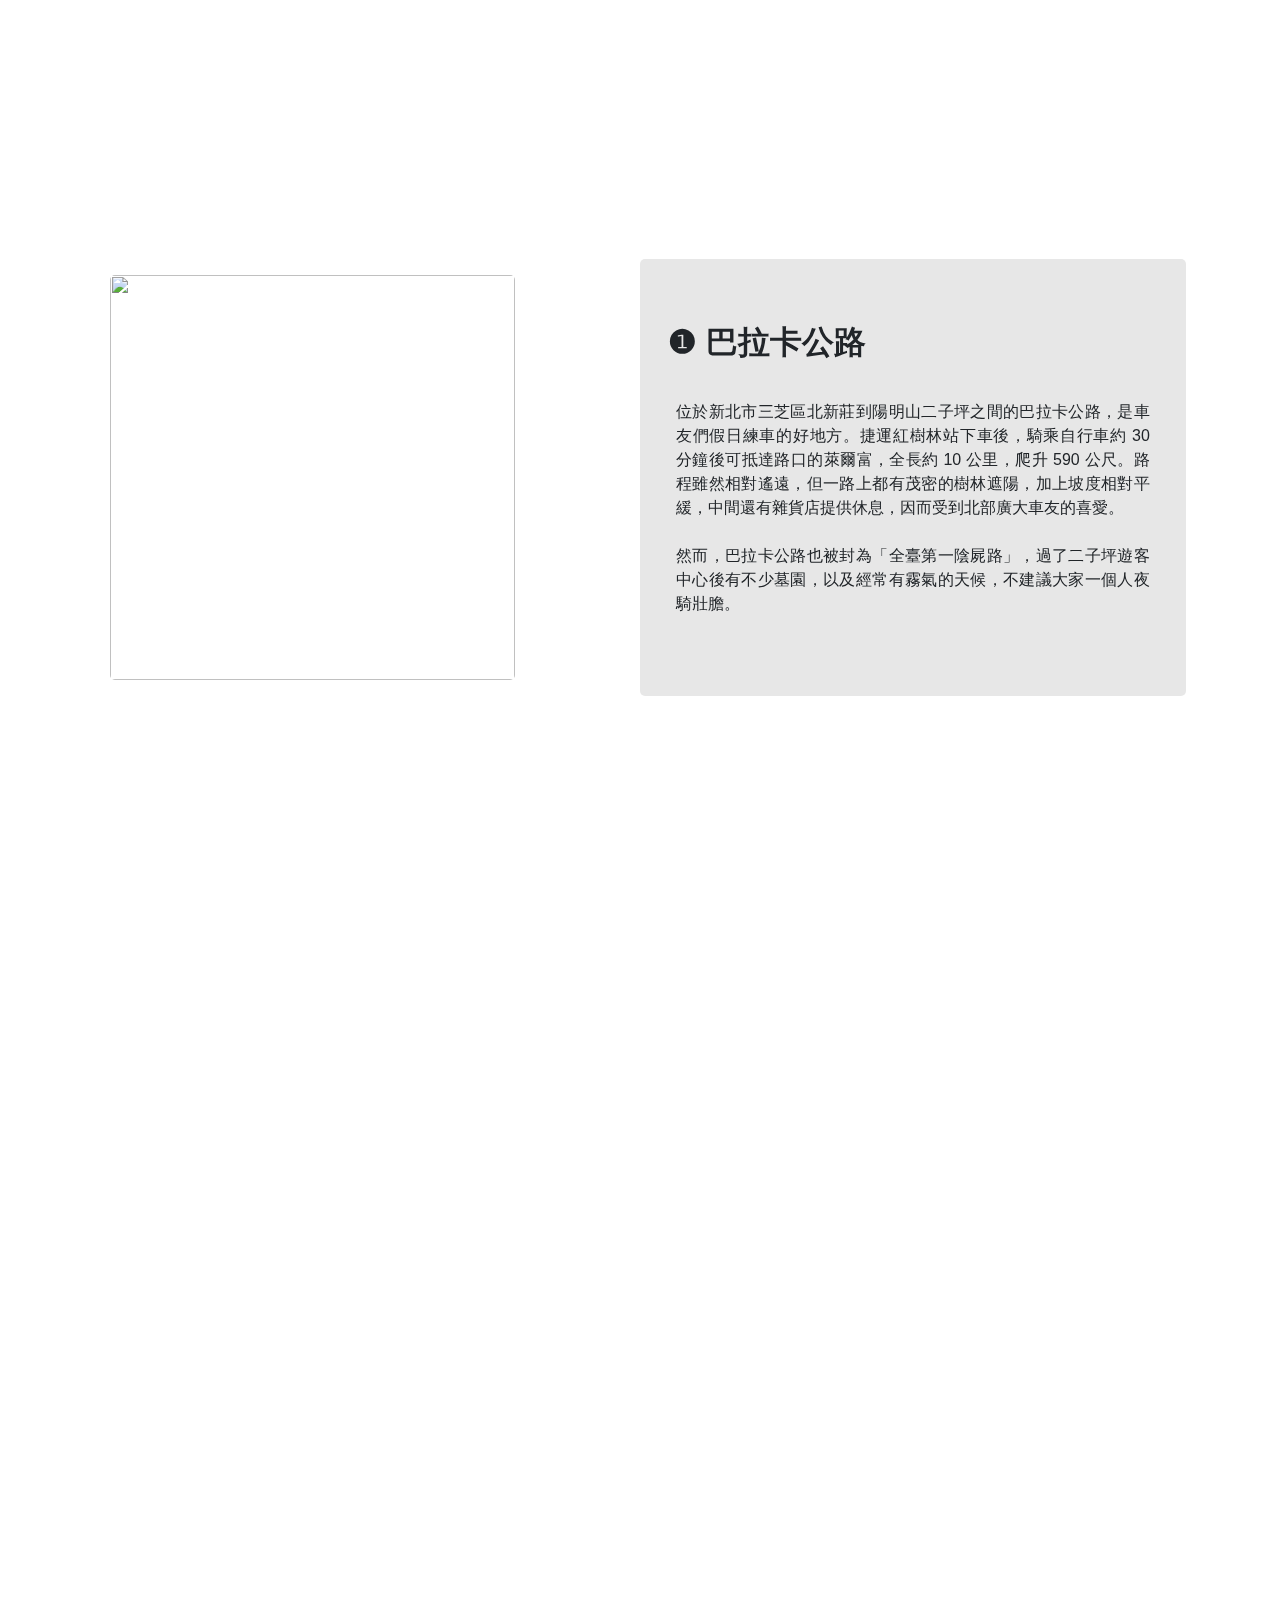
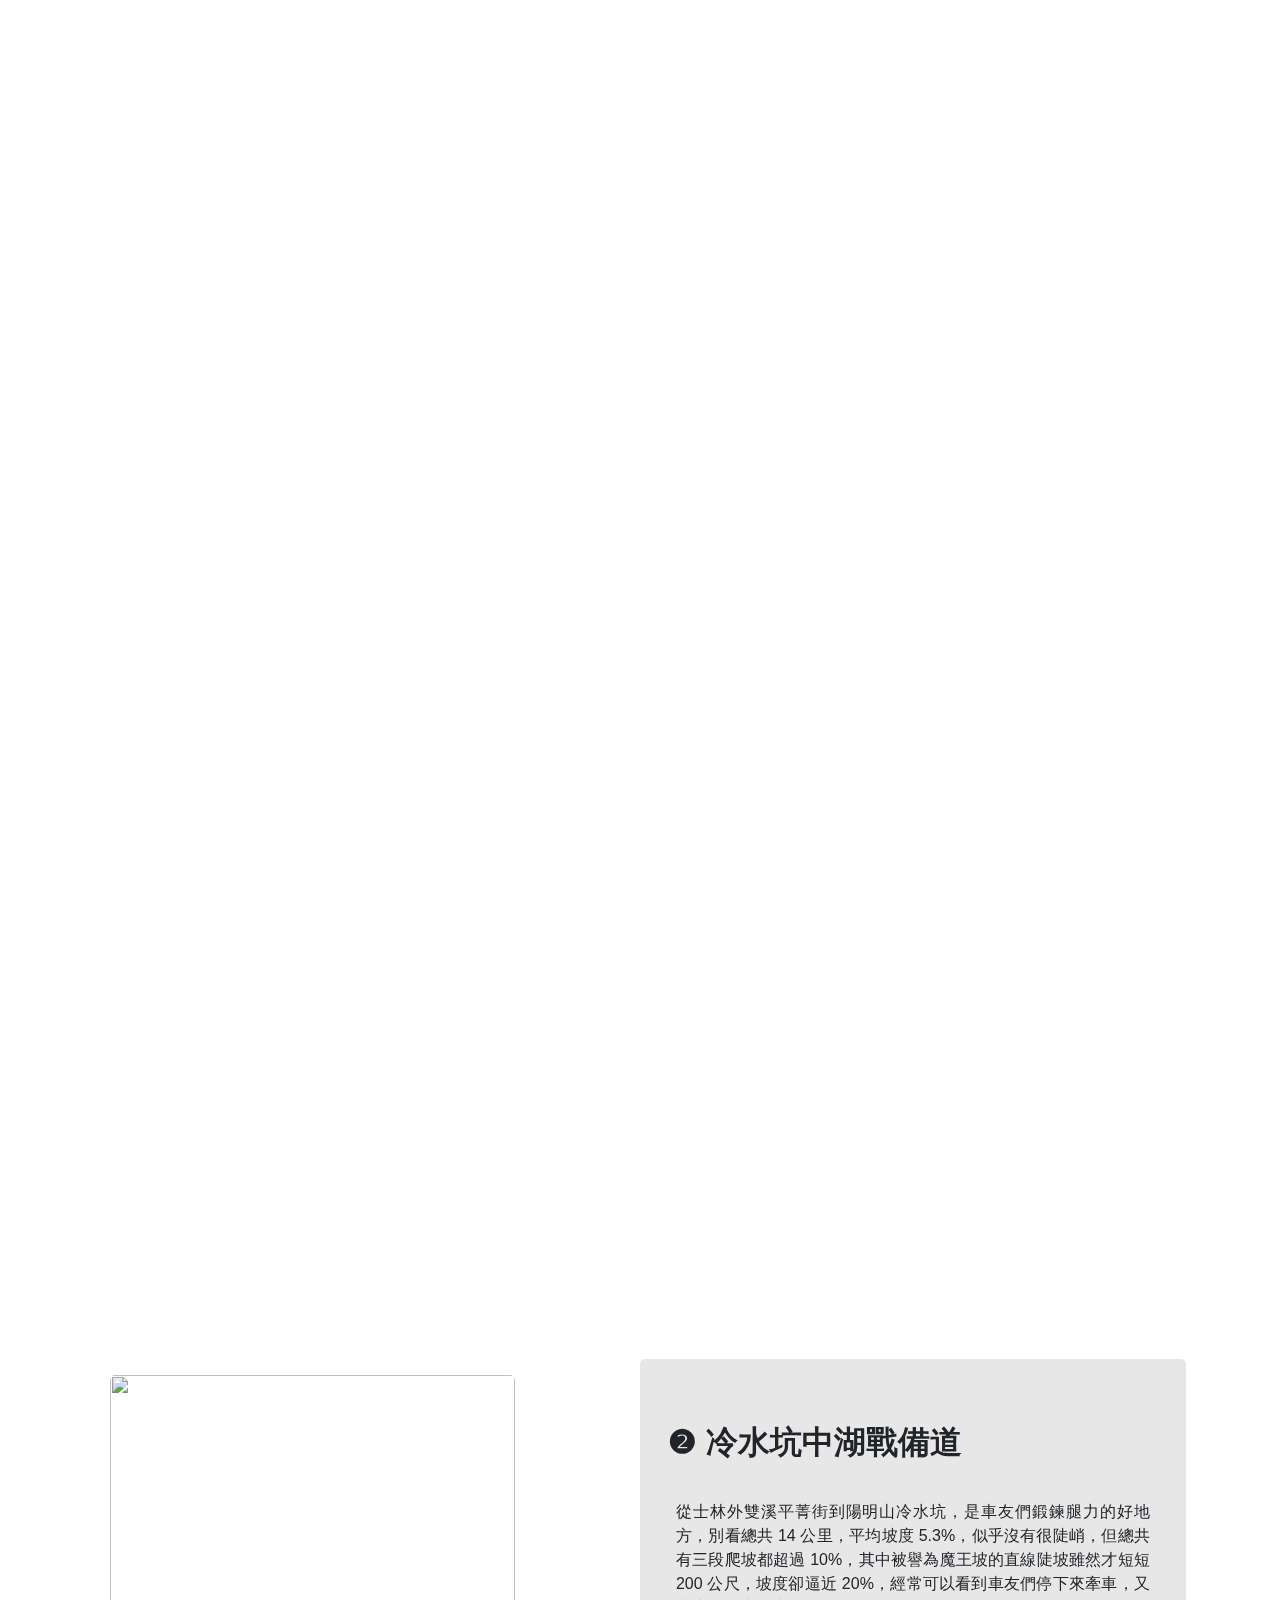
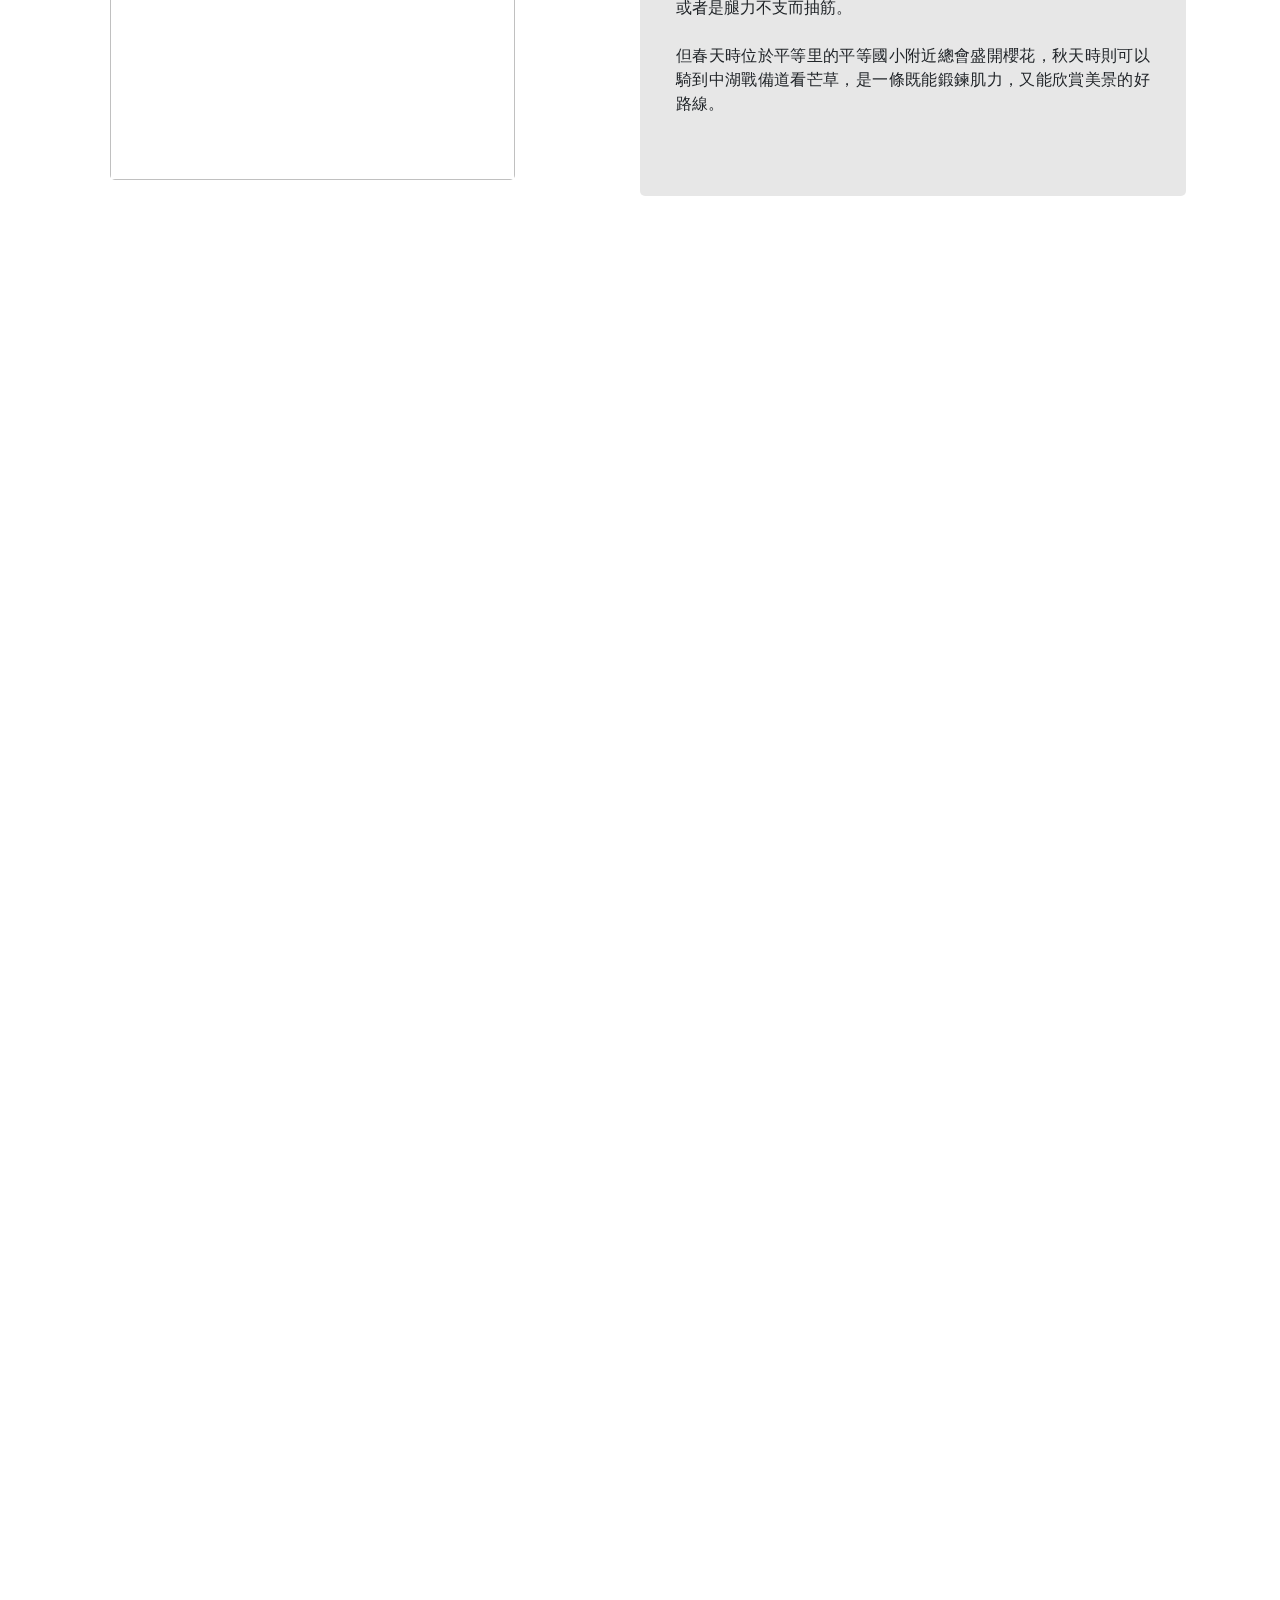
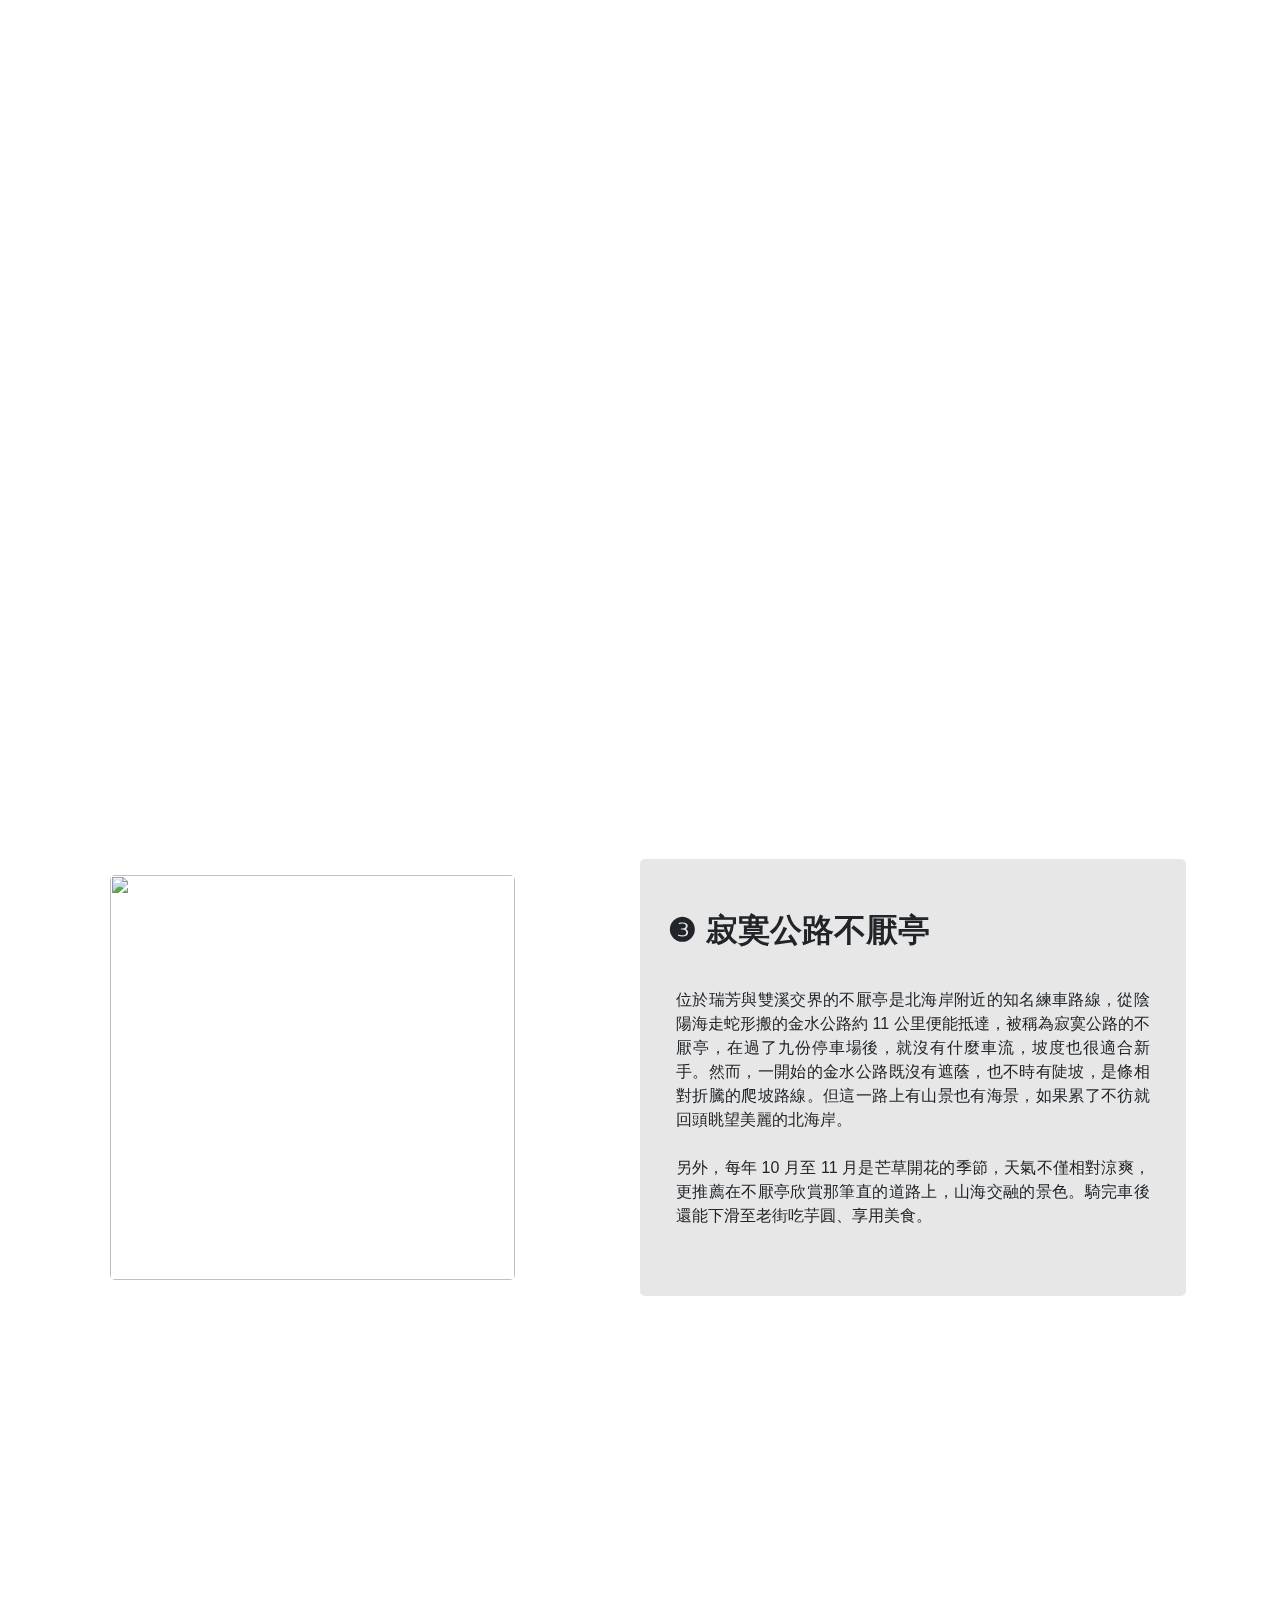
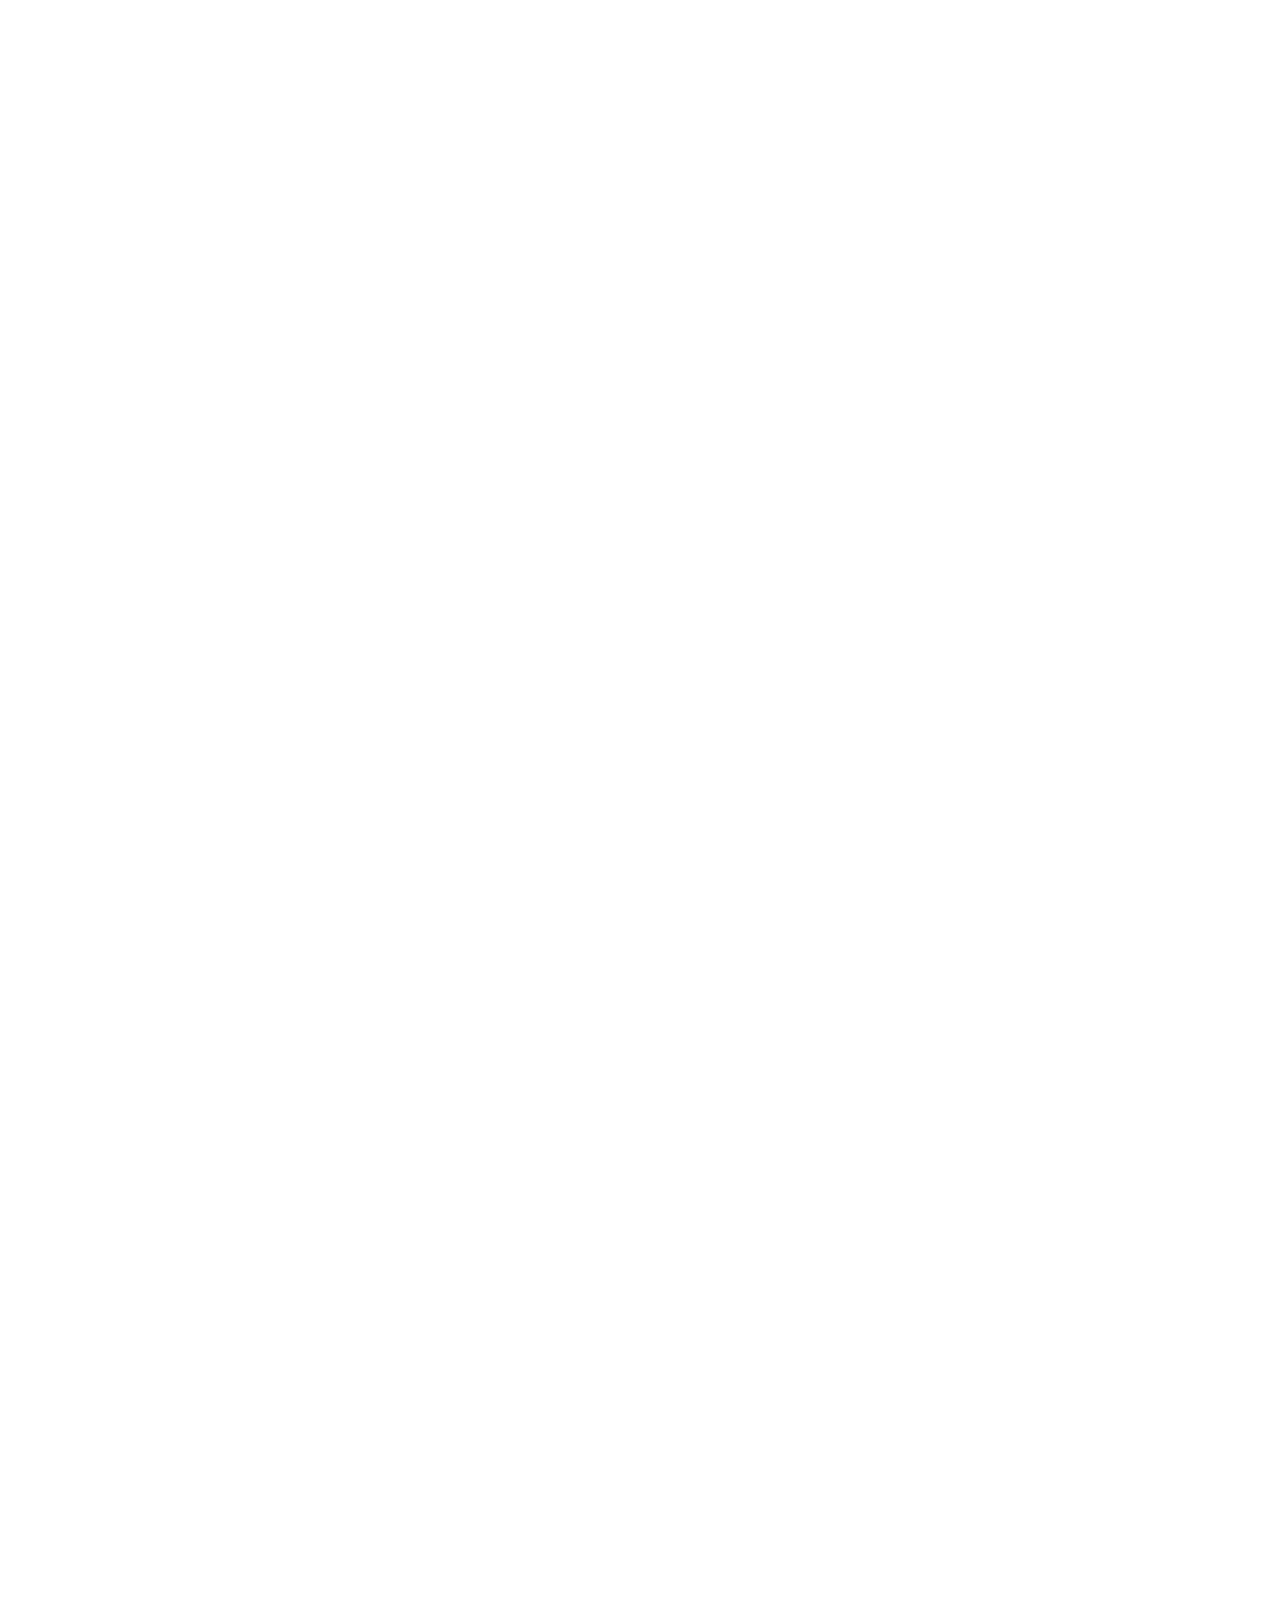
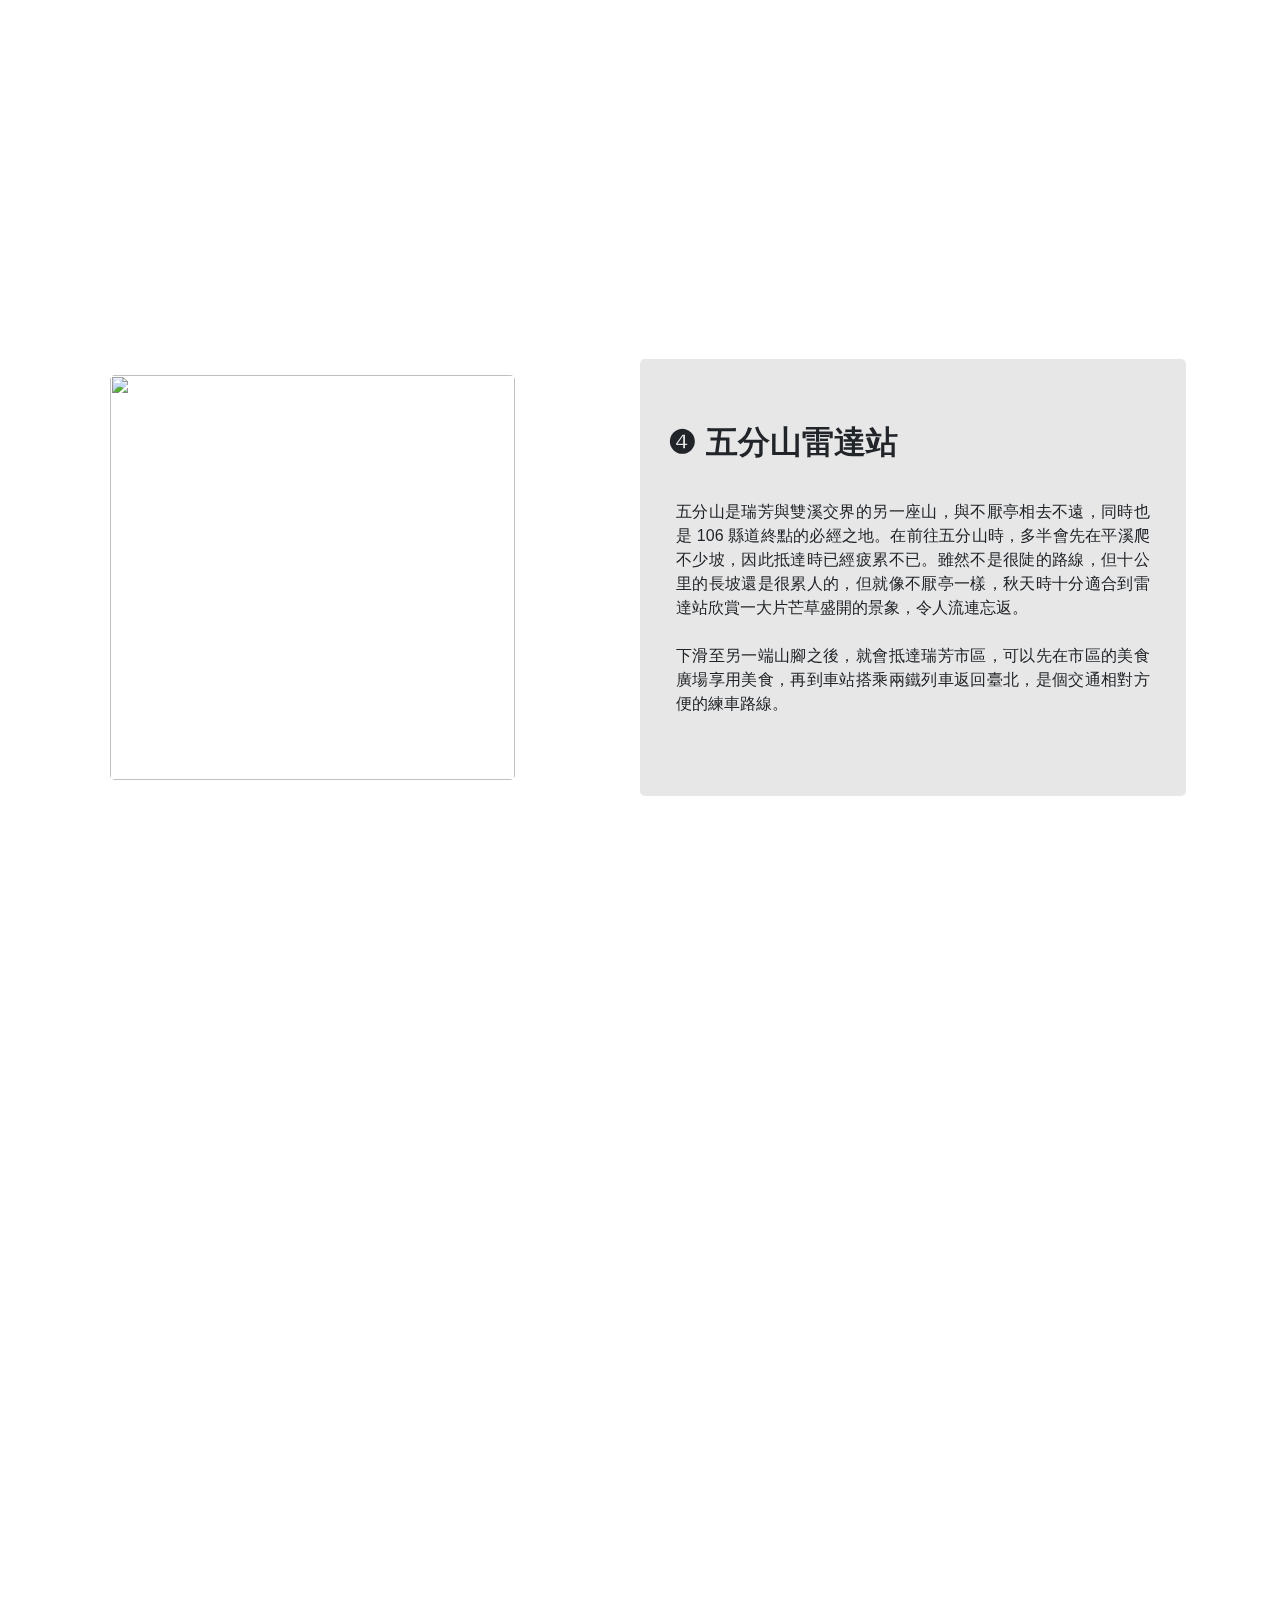
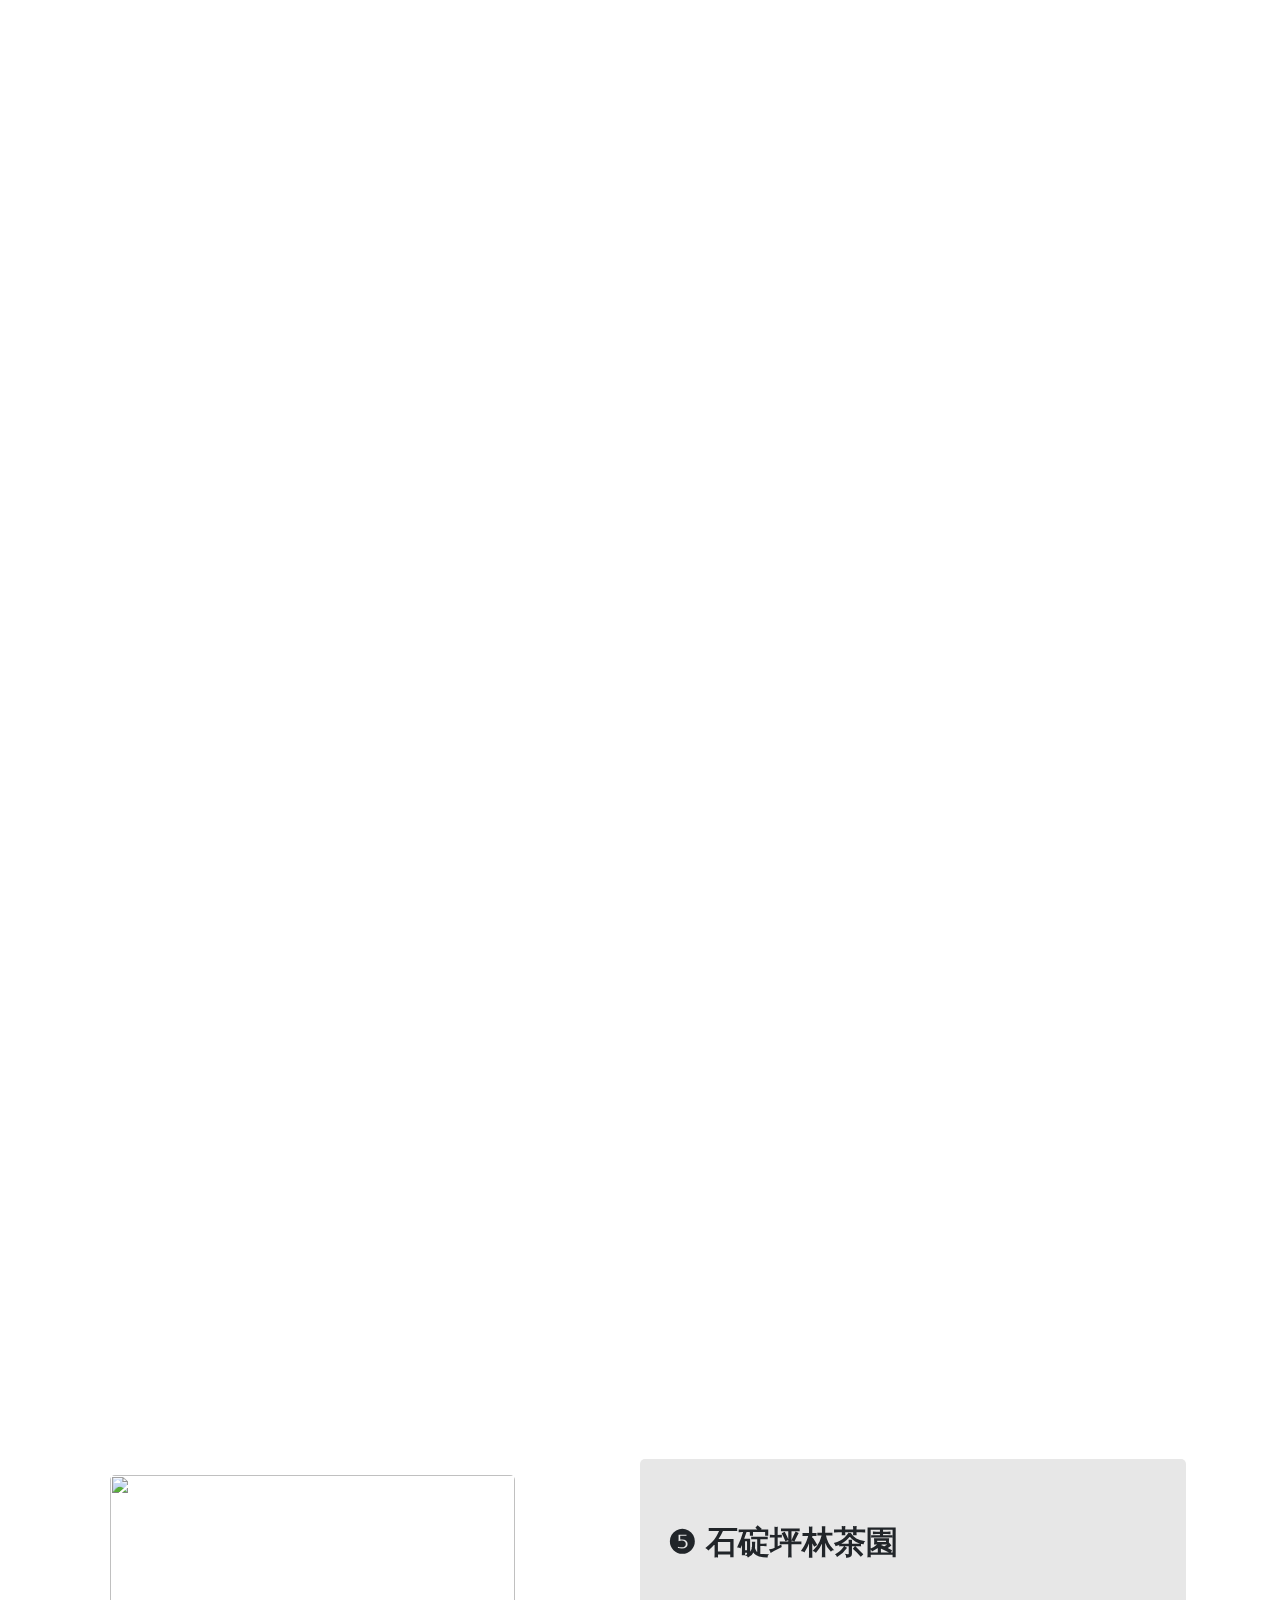
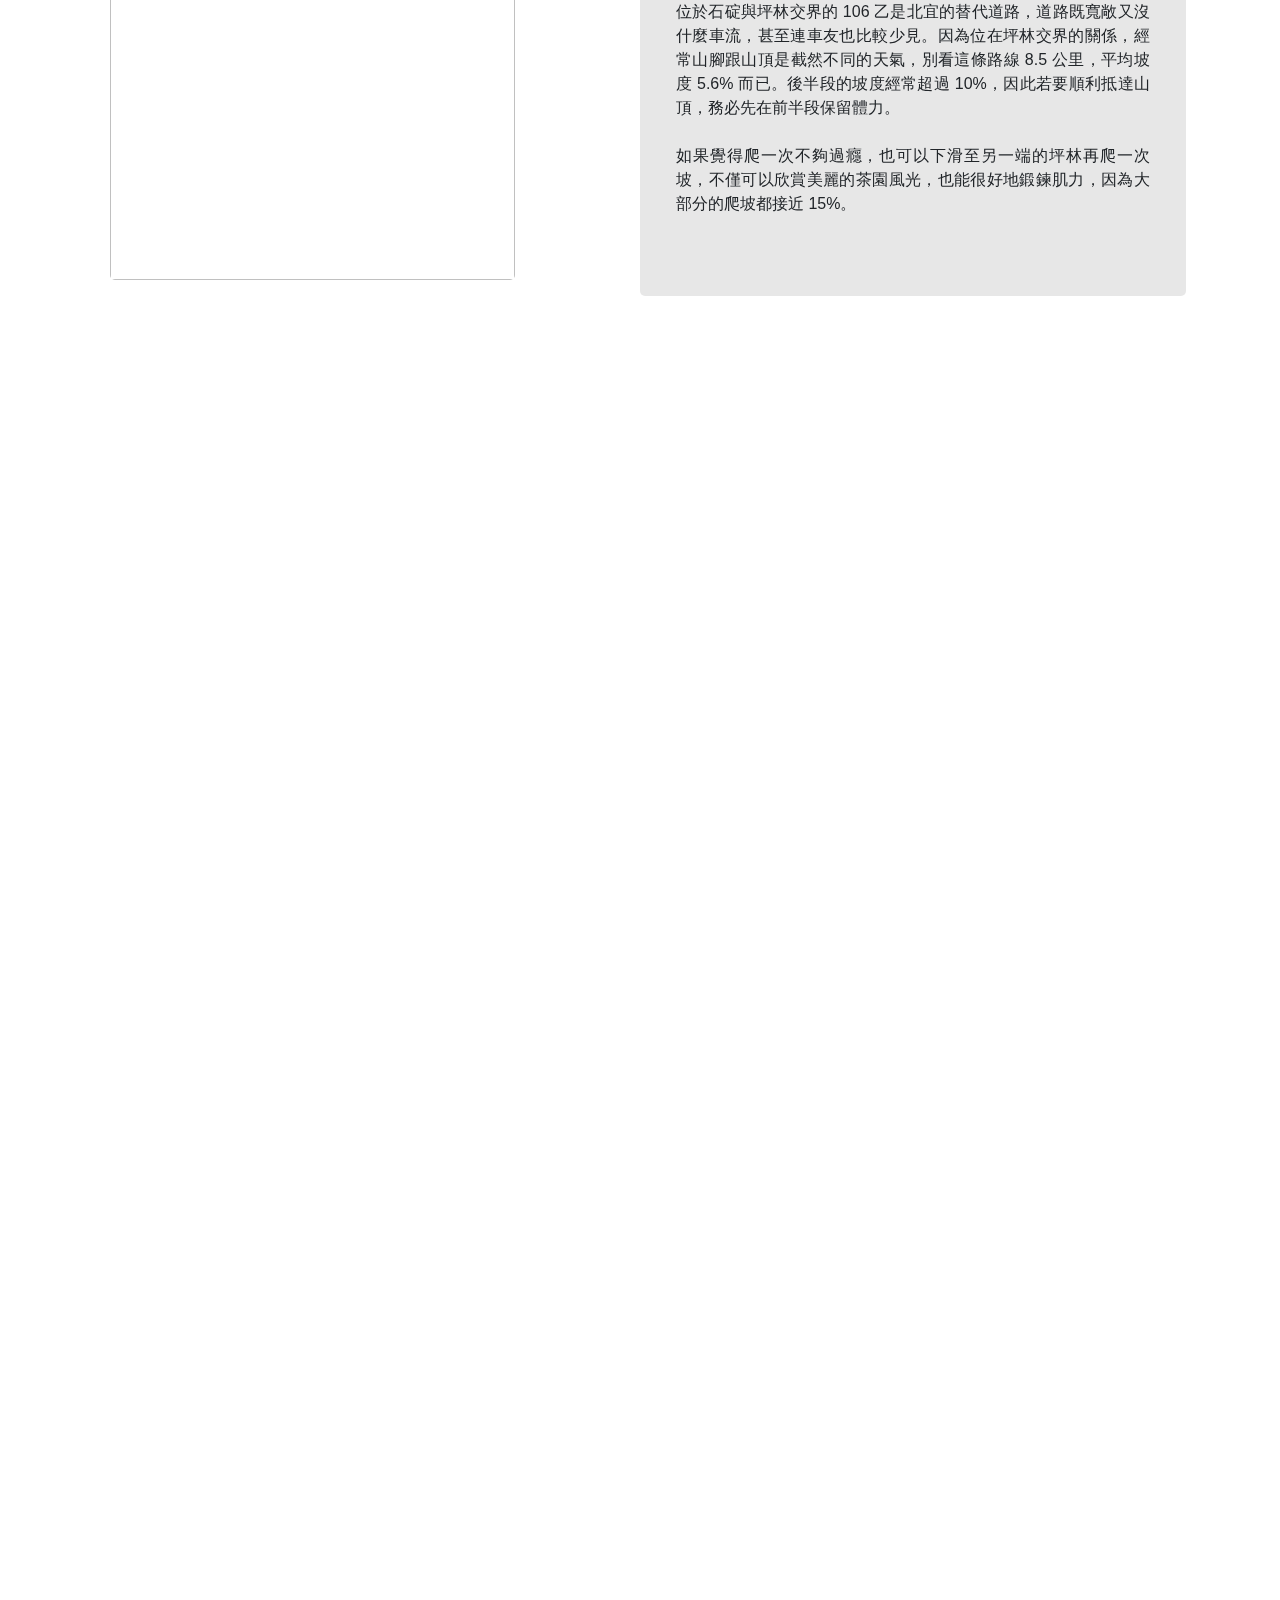
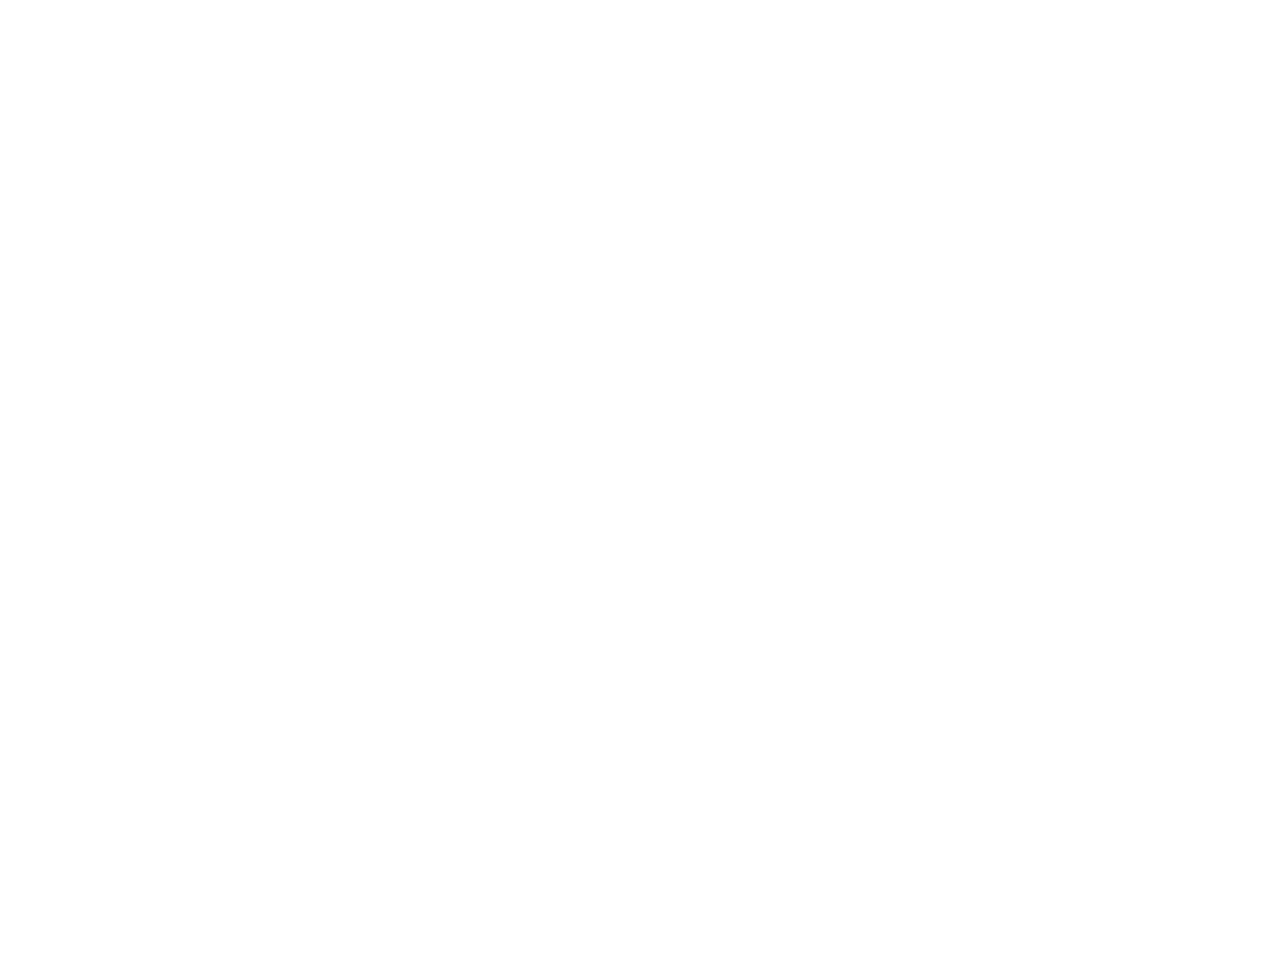
==== commit 29595159: "initial commit" ====
--- a/sticky-top.html
+++ b/sticky-top.html
@@ -81,7 +81,7 @@
                 <h2 style="font-weight:600;padding-left:12px">❷ 冷水坑中湖戰備道</h2>
                 <p class="p-text">
                     從士林外雙溪平菁街到陽明山冷水坑，是車友們鍛鍊腿力的好地方，別看總共 14 公里，平均坡度 5.3%，似乎沒有很陡峭，但總共有三段爬坡都超過 10%，其中被譽為魔王坡的直線陡坡雖然才短短 200 公尺，坡度卻逼近 20%，經常可以看到車友們停下來牽車，又或者是腿力不支而抽筋。<br><br>
-                    但春天時位於平等里的平等國小附近總會盛開櫻花，秋天時則可以騎到中湖備戰道看忙草，是一條既能鍛鍊肌力，又能欣賞美景的好路線。
+                    但春天時位於平等里的平等國小附近總會盛開櫻花，秋天時則可以騎到中湖戰備道看芒草，是一條既能鍛鍊肌力，又能欣賞美景的好路線。
                 </p>
             </div>
             <div class="col-sm-1"></div>
